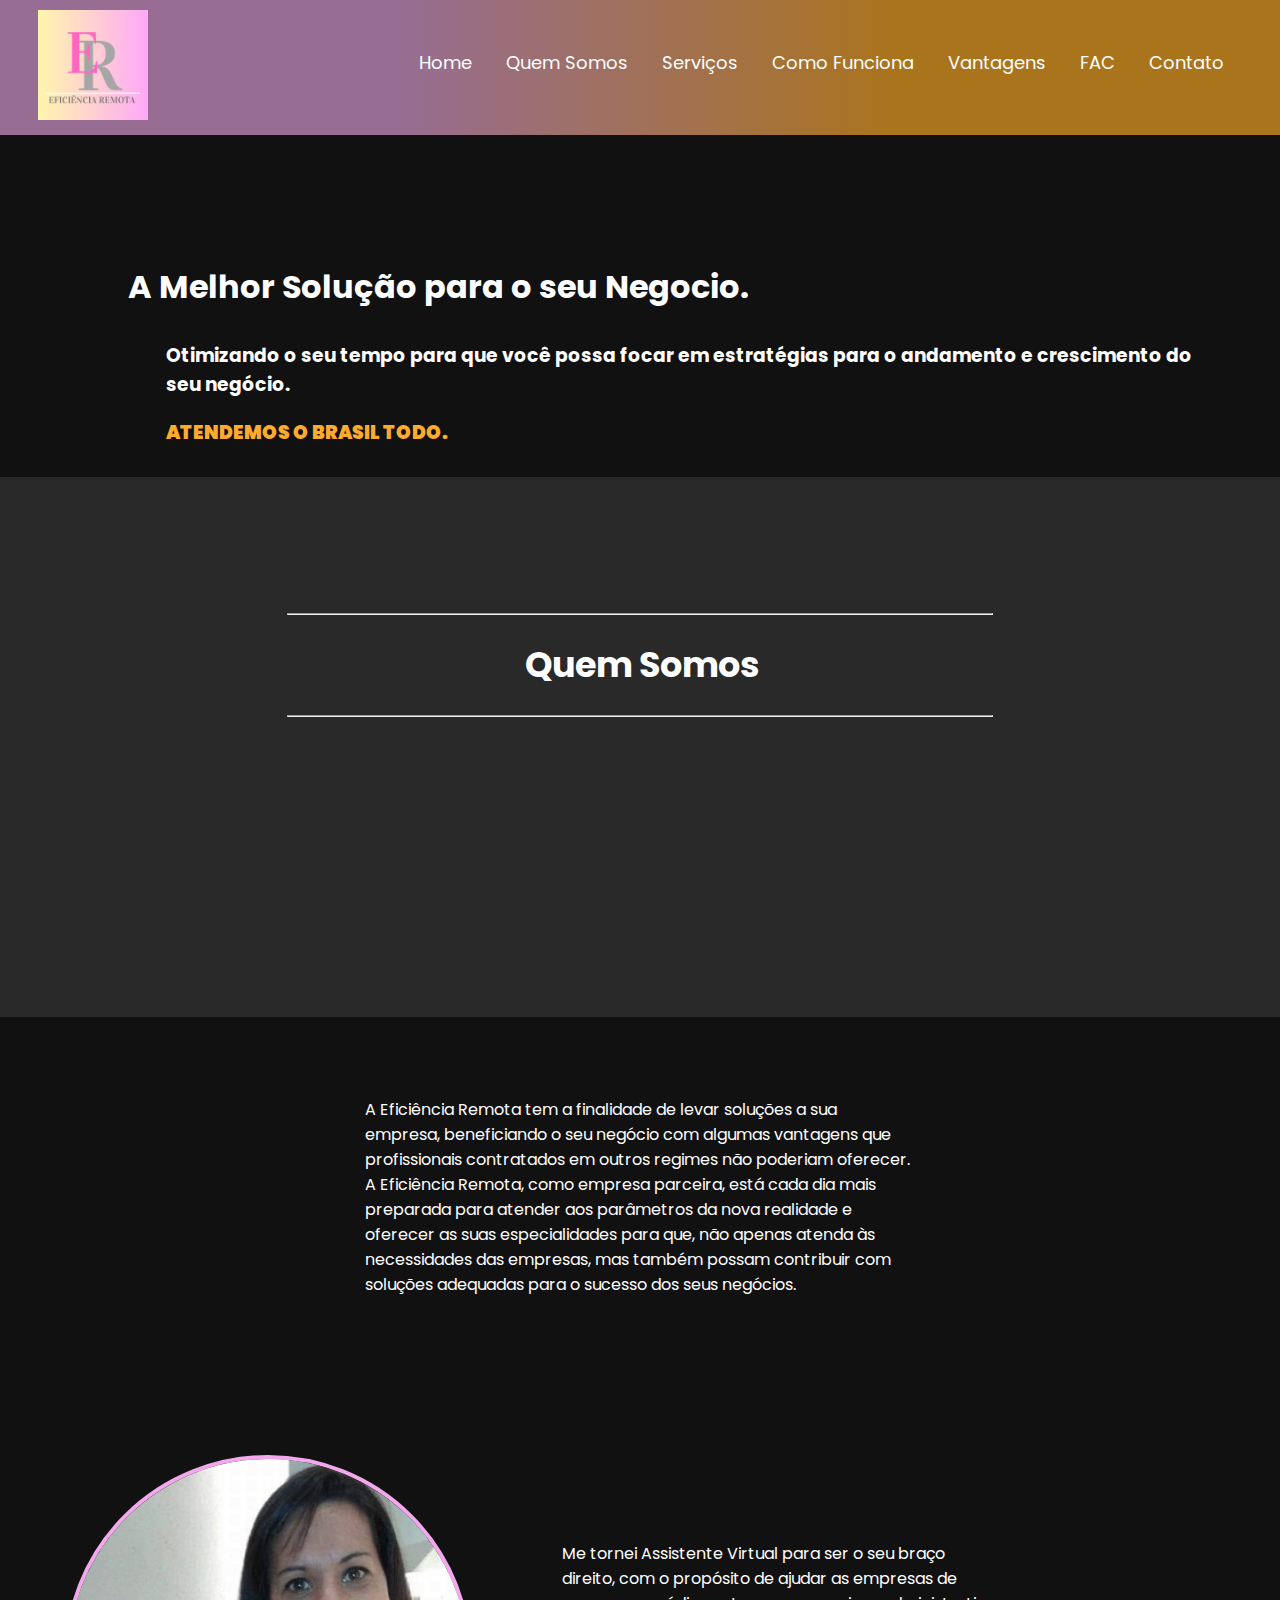
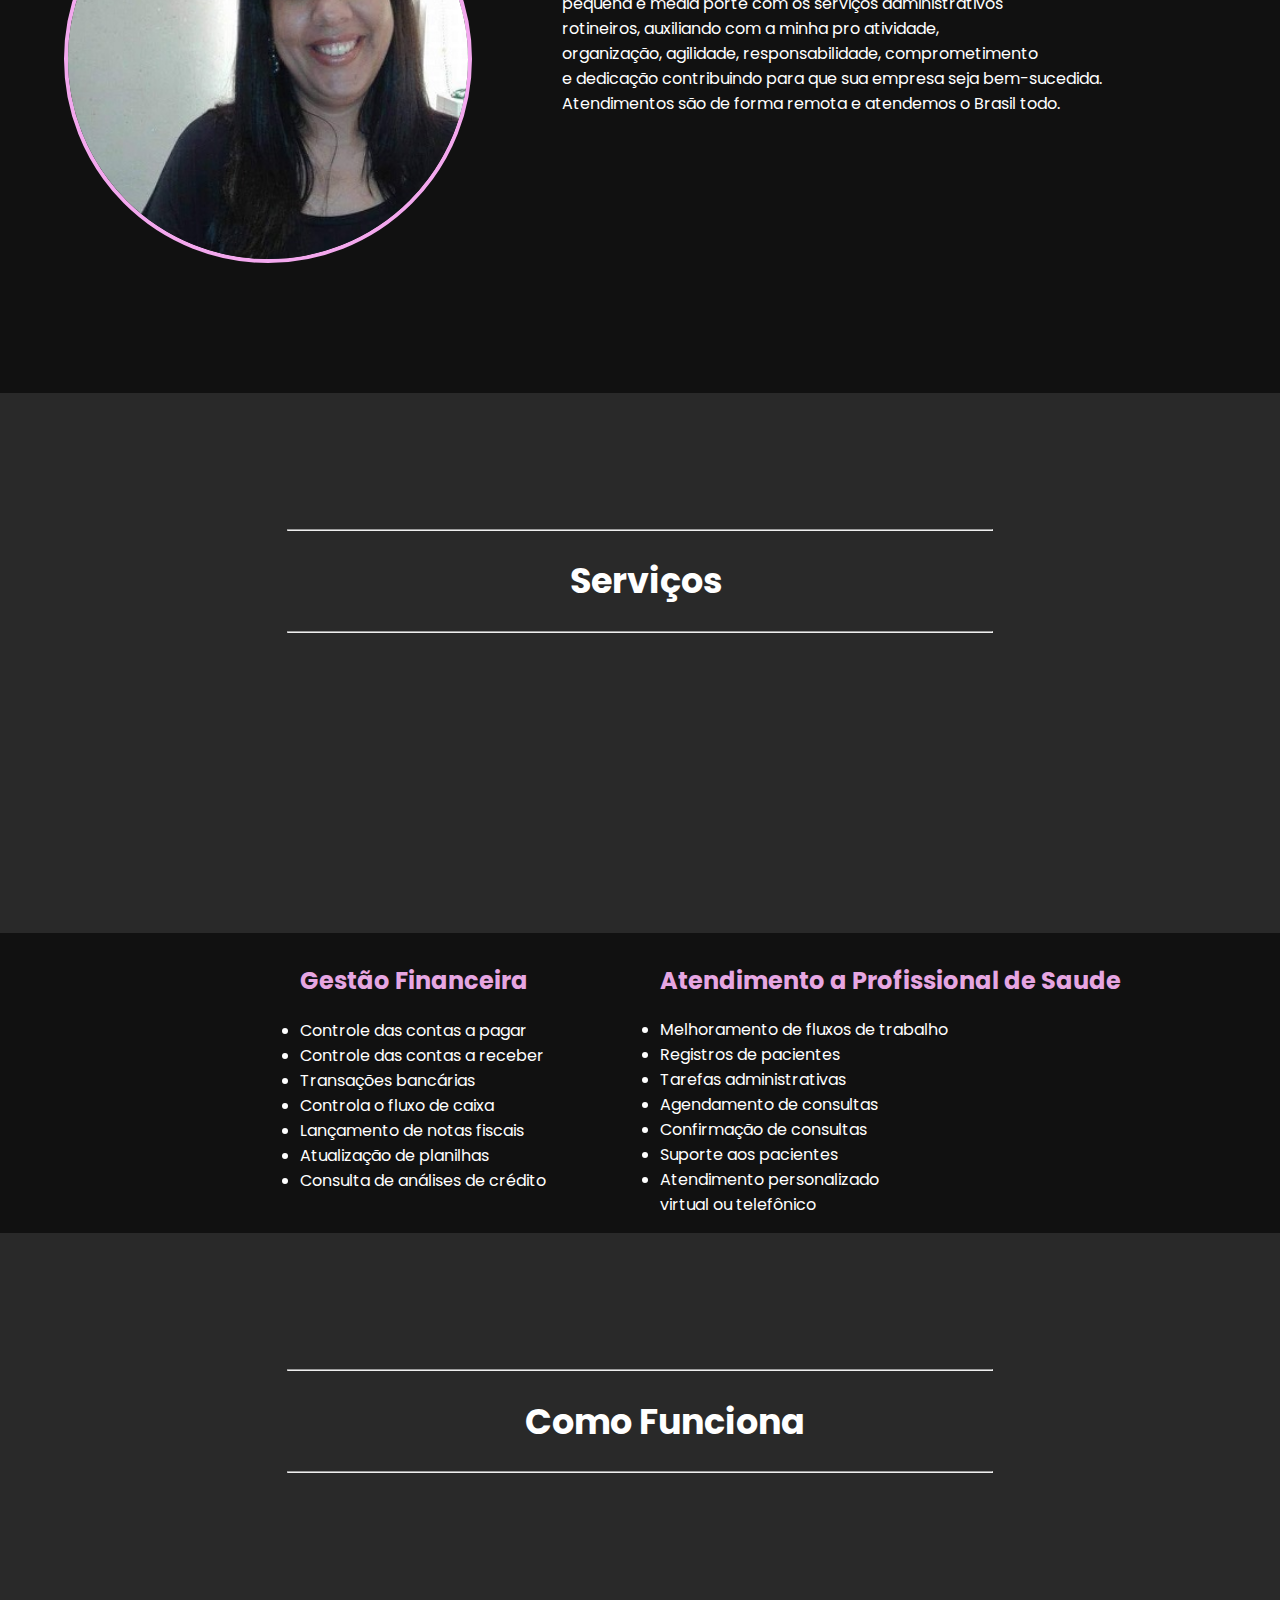
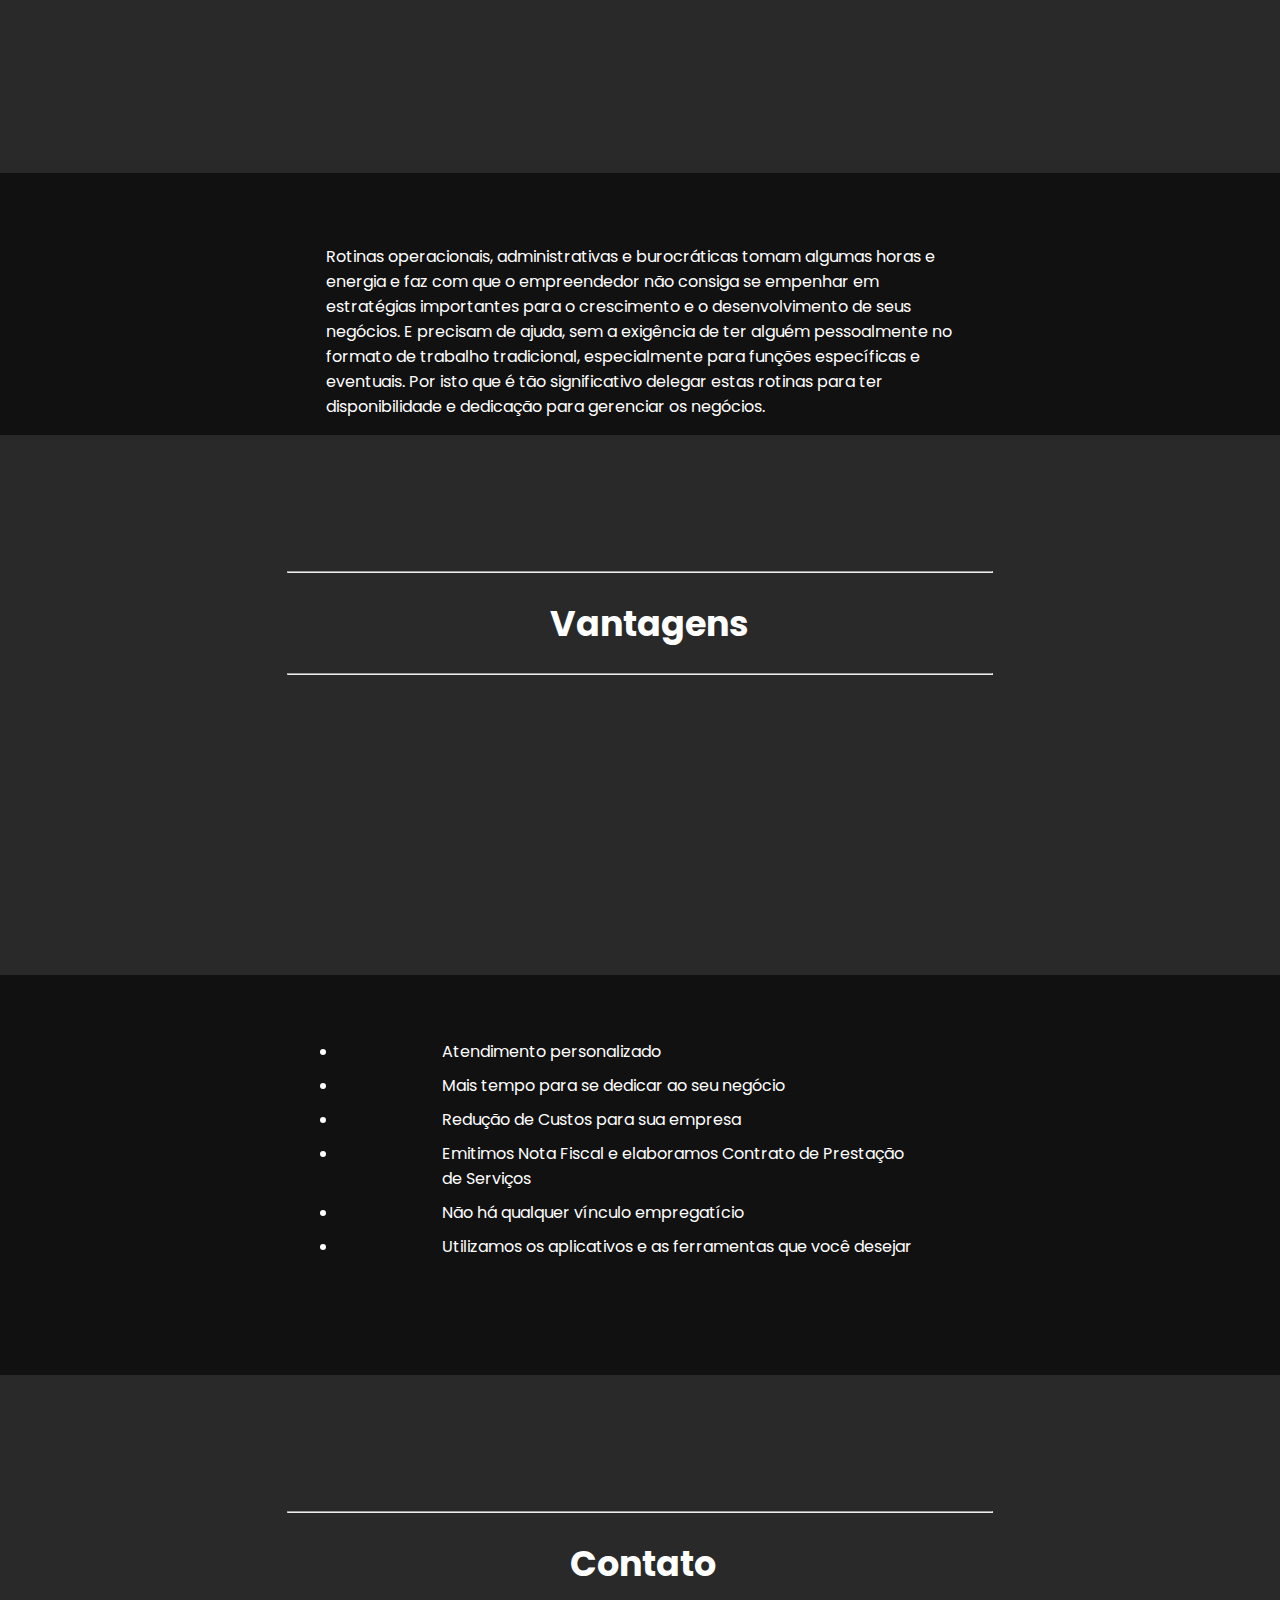
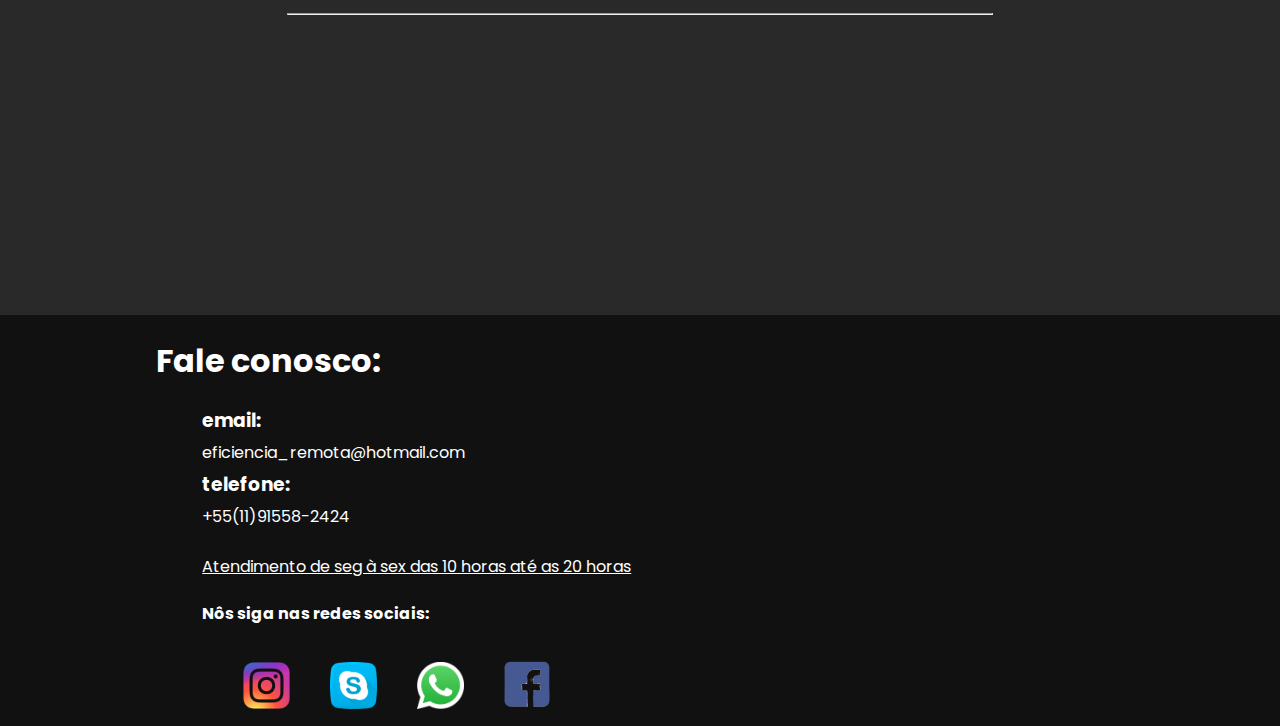
==== redesing_ef/eficiencia_remota/index.html @ 7a39e7d8 "site terminado" ====
<!DOCTYPE html>
<html lang="en">
<head>
    <meta charset="UTF-8">
    <meta http-equiv="X-UA-Compatible" content="IE=edge">
    <meta name="viewport" content="width=device-width, initial-scale=1.0">
    <title>Graziela N. A. Silva - Portfolio Online</title>

    <meta charset="utf-8">
	<link rel="stylesheet" href="css/style.css">

	<link rel="preconnect" href="https://fonts.googleapis.com">
	<link rel="preconnect" href="https://fonts.gstatic.com" crossorigin>
	<link rel="preconnect" href="https://fonts.googleapis.com">
	<link rel="preconnect" href="https://fonts.gstatic.com" crossorigin>
	<link href="https://fonts.googleapis.com/css2?family=Inconsolata:
	wght@200&family=Poppins:wght@200&family=Roboto+Mono:wght@300&fami
	ly=Roboto:wght@100&display=swap" rel="stylesheet">

	<link rel="icon" href="imgs/eficiencia .png">
</head>
<body>
    <main>
        <div id="navigation" class="navbar">
			<img class="logo" src="imgs/eficiencia .png" alt="">

			<ul>
				<li><a href="index.html">Home</a></li>
				<li><a href="#quem_somos">Quem Somos</a></li>
				<li><a href="#servicos">Serviços</a></li>
				<li><a href="#como_funciona">Como Funciona</a></li>
				<li><a href="#vantagens">Vantagens</a></li>
				<li><a href="fac.html">FAC</a></li>
				<li><a href="#contato">Contato</a></li>

				<li id="threeline_menu" class="threeline_menu" onclick="openNav()">&#9776;</li>
			</ul>
		</div>

        <section>
            <div class="container">
                <h1>A Melhor Solução para o seu Negocio.</h1>
                <h3>
                    <p>
                        Otimizando o seu tempo para que você possa focar
                        em estratégias para o andamento e crescimento do <br>
                        seu negócio. <br>
                    </p>
                    <b>ATENDEMOS O BRASIL TODO.</b>
                </h3>
            </div>
        </section>

        <section class="parallax">
            <div class="filtro">
                <div class="text" id="quem_somos">
                    <hr>
                    <h1>Quem Somos</h1>
                    <hr>    
                </div>
            </div>
        </section>

        <section>
            <div class="quem_somos">
				<div class="conteudo_quem_somos">
					<p>
						A Eficiência Remota tem a finalidade de levar soluções a sua empresa, beneficiando o seu negócio
						com
						algumas vantagens que profissionais contratados em outros regimes não poderiam oferecer.
						A Eficiência Remota, como empresa parceira, está cada dia mais preparada
						para atender aos parâmetros da nova realidade e oferecer as suas especialidades
						para que, não apenas atenda às necessidades das empresas, mas também possam contribuir
						com soluções adequadas para o sucesso dos seus negócios.

					</p>
				</div>
			</div>
        </section>
        
            <div class="info_equipe">
                <div class="container_equipe">
                    <img src="imgs/foto_capa.jpg" class="foto_capa" alt="">
                    <p>
                        Me tornei Assistente Virtual para ser o seu braço <br>
                        direito, com o propósito de ajudar as empresas de <br>
                        pequena e média porte com os serviços administrativos <br>
                        rotineiros, auxiliando com a minha pro atividade, <br>
                        organização, agilidade, responsabilidade, comprometimento <br>
                        e dedicação contribuindo para que sua empresa seja bem-sucedida. <br>
                        Atendimentos são de forma remota e atendemos o Brasil todo.
                    </p>
                </div>
            </div>

        <section class="parallax bg">
            <div class="filtro">
                <div class="text2" id="servicos">
                    <hr>
                    <h1>Serviços</h1>
                    <hr>    
                </div>
            </div>
        </section>

        <section>
            <div class="texto_pararelo">
				<div class="texto_direito">
					<div class="conteudo">
						<h2>Gestão Financeira</h2>
						<p>
							<li>Controle das contas a pagar</li>
							<li>Controle das contas a receber</li>
							<li>Transações bancárias</li>
							<li>Controla o fluxo de caixa</li>
							<li>Lançamento de notas fiscais</li>
							<li>Atualização de planilhas</li>
							<li>Consulta de análises de crédito</li>
                        </p>

                        <div class="conteudo_coluna">
							<h2>Atendimento a Profissional de Saude</h2>
							<li>Melhoramento de fluxos de trabalho</li>
							<li>Registros de pacientes</li>
							<li>Tarefas administrativas</li>
							<li>Agendamento de consultas</li>
							<li>Confirmação de consultas</li>
							<li>Suporte aos pacientes</li>
							<li>Atendimento personalizado <br>
								virtual ou telefônico</li>
							</p>
                        </div>
					</div>
				</div>
			</div>
        </section>

        <section class="parallax bg2">
            <div class="filtro">
                <div class="text" id="como_funciona">
                    <hr>
                    <h1>Como Funciona</h1>
                    <hr>    
                </div>
            </div>
        </section>

        <section>
            <div class="texto_esquerdo">
				<div class="conteudo">
					<p>
						Rotinas operacionais, administrativas e burocráticas tomam algumas horas e energia e faz com que
						o
						empreendedor não consiga se empenhar em estratégias importantes para o crescimento e o
						desenvolvimento de seus negócios.
						E precisam de ajuda, sem a exigência de ter alguém pessoalmente no formato de trabalho
						tradicional,
						especialmente para funções específicas e eventuais. Por isto que é tão significativo delegar
						estas
						rotinas para ter disponibilidade e dedicação para gerenciar os negócios.
					</p>
				</div>
			</div>
        </section>

        <section class="parallax bg3">
            <div class="filtro">
                <div class="text3" id="vantagens">
                    <hr>
                    <h1>Vantagens</h1>
                    <hr>    
                </div>
            </div>
        </section>

        <section>
            <div class="quem_somos">
				<div class="conteudo_quem_somos">
					<li>Atendimento personalizado</li>
					<li>Mais tempo para se dedicar ao seu negócio</li>
					<li>Redução de Custos para sua empresa</li>
					<li>Emitimos Nota Fiscal e elaboramos Contrato de Prestação de Serviços</li>
					<li>Não há qualquer vínculo empregatício</li>
					<li>Utilizamos os aplicativos e as ferramentas que você desejar</li>
				</div>
			</div>
        </section>


        <section class="parallax bg4">
            <div class="filtro">
                <div class="text2"  id="contato">
                    <hr>
                    <h1>Contato</h1>
                    <hr>    
                </div>
            </div>
        </section>

        <section>
            <footer>
				<div class="contato">
					<h1>Fale conosco:</h1>

					<div class="footer_conteudo">
						<h3>email:</h3>
						<span>eficiencia_remota@hotmail.com</span>
						<h3>telefone:</h3>
						<span>+55(11)91558-2424</span>

						<br><br>

						<u>Atendimento de seg à sex das 10 horas até as 20 horas</u>

						<h4>Nôs siga nas redes sociais:</h4>

						<div class="social_icon">
							<a href="http://www.instagram.com/eficienciaremota" target="_blank"><img
									src="imgs/instagram_logo.png" alt=""></a>

							<a href="https://join.skype.com/invite/bCbrTYsqFaGQ" target="_blank"><img
									src="imgs/skype_logo.png" alt=""></a>

							<a href="https://wa.me/5511915582424?text=Ol%C3%A1,%20tenho%20interesse%20nos%20seus%20servi%C3%A7os%20de%20Assistente%20Virutal"
								target="_blank"><img src="imgs/whatsapp_logo.png" alt=""></a>

							<a href="https://www.facebook.com/people/eficienciaremota/100091545667959/" 
							target="_blank"><img src="imgs/fb_logo.png" alt="" class="fb_logo"></a>
						</div>
					</div>
				</div>
			</footer>
        </section>
    </main>
    <button onclick="topFunction()" id="myBtn" title="voltar ao topo"><a href="#inicio"></a>⇧</button>
</body>
<script type="text/javascript" src="script.js"></script>
</html>
---- redesing_ef/eficiencia_remota/css/style.css ----
body {
    margin: 0;
    font-family: "Euclid Circular A", "Poppins";
    background-color: #111111;
}

main {
    height: 100vh;
    perspective: 2px;
}

.no-parallax {
    background: #111111;
    color: #f9f9f9;
    width: 100%;
    transform-style: preserve-3d;
    position: relative;
    max-height: 100%;
    display: grid;
    place-items: center;
}

.parallax {

    /* The image used */
    background-image: url("https://images.homify.com/c_fill,f_auto,h_500,q_auto,w_1280/v1437566097/p/photo/image/761530/IMG_5592.jpg");

    /* Full height */
    height: 60%;

    /* Create the parallax scrolling effect */
    background-attachment: fixed;
    background-position: center;
    background-repeat: no-repeat;
    background-size: cover;
}

.bg{
    background-image: url("https://investidorsardinha.r7.com/wp-content/uploads/2021/11/servicos-financeiros-o-que-sao-e-tipos-de-produtos-utilizados-6.jpg");
}

.bg2{
    background-image: url("https://tangerino.com.br/blog/wp-content/uploads/2021/01/aumento-da-produtividade-1.jpg");
}

.bg3{
    background-image: url("https://s2.glbimg.com/kS6blsmyx7xRBf3_QSBT3-wsvtg=/smart/e.glbimg.com/og/ed/f/original/2020/11/18/notebooks-para-trabalhar-e-estudar.jpg");
}

.bg4{
    background-image: url("https://www.lopes.com.br/blog/wp-content/uploads/2020/02/shutterstock_709983058-1000x600.jpg");
}

.filtro {
    width: 100%;
    height: 100%;
    background-color: #333333b4;
}

.text,
.text2,
.text3 {
    padding-top: 10%;
}

.text h1,
.text2 h1,
.text3 h1 {
    color: white;
    font-size: 35px;
}

.text h1 {
    padding-left: 41%;
}

.text2 h1 {
    padding-left: 44.5%;
}

.text3 h1 {
    padding-left: 43%;
}

.text hr,
.text2 hr,
.text3 hr {
    width: 55%;
}

.navbar {
    background: rgb(230, 166, 226);
    background: linear-gradient(90deg, rgb(151, 109, 148) 31%, rgb(170, 116, 28) 70%);
    color: white;
    width: 100%;
    height: 135px;
    display: flex;
}

.logo {
    height: 110px;
    padding-top: 10px;
    padding-right: 20%;
    padding-left: 3%;
    padding-bottom: 5px;
}

.navbar a {
    text-decoration: none;
    font-size: 18px;
    color: #fff;
}

.navbar a:hover {
    color: #464545;
    transition: 0.3s;
}

.navbar ul {
    margin-top: 0px;
    list-style: none;
    padding-left: 0px;
    text-align: right;
    height: 60px;
    font-size: 16px;
}

.navbar li {
    display: inline-block;
    padding-top: 4%;
    padding-left: 15px;
    padding-right: 15px;
    line-height: 60px;
    cursor: pointer;
}

.navbar li.threeline_menu {
    display: none;
    cursor: pointer;
}

.navbar li.threeline_menu:hover {
    color: #EFB0A1;
}

.info_inicial {
    width: 100%;
    height: 510px;
    background-color: #fff;
    background-image: url("https://www.lopes.com.br/blog/wp-content/uploads/2020/02/shutterstock_709983058-1000x600.jpg");
    background-repeat: no-repeat;
    background-size: 100%;
    margin-top: -20px;

    animation-name: container;
    animation-duration: 3s;
}

.container {
    max-width: 100%;
    height: 76.5%;
    padding-top: 10%;
    background-color: #111111;
    color: white;
    padding-bottom: 30px;
}

.container h1 {
    margin: 0;
    padding: 0;
    margin-left: 10%;
}

.container h3 {
    margin: 0;
    padding: 0;
    margin-top: 30px;
    margin-left: 13%;
}

.container b {
    color: rgb(253, 171, 47);
    line-height: 10px;
    margin-top: 10px;
}

.quem_somos {
    width: 100%;
    height: 400px;
    display: inline-block;
    align-items: center;
    justify-content: center;
    background-color: #111111;
    color: white;

    animation-name: quem_somos;
    animation-duration: 3s;
}

.quem_somos li {
    padding-left: 19%;
}

.quem_somos h1 {
    margin: 0;
    padding: 0;
    padding-left: 36%;
    padding-top: 70px;
    color: rgb(226, 84, 217);
}

.quem_somos h3 {
    margin: 0;
    padding: 0;
    padding-left: 26%;
    padding-top: 5px;
}

.quem_somos hr {
    border: 2px solid rgb(253, 171, 47);
    background-color: rgb(253, 171, 47);
    width: 60%;
    height: 3px;

}

.conteudo_quem_somos {
    max-width: 550px;
    margin: 0 auto;
    padding-top: 5%;
}

.conteudo_quem_somos li {
    margin-bottom: 9px;
    margin-left: -5%;
}

.info_equipe {
    width: 100%;
    height: 576px;
    background-size: 100%;
    background-color: #111111;
    color: white;

    animation-name: equipe;
    animation-duration: 3s;
}

.foto_capa {
    width: 400px;
    height: 400px;
    border: 4px solid rgb(243, 168, 238);
    border-radius: 400px;
    margin-left: 5%;
    margin-right: 7%;
}

.info_equipe .container_equipe {
    height: 450px;
    display: flex;
}

.info_equipe .container_equipe p {
    padding-top: 70px;
}

.container_equipe {
    max-width: 100%;
    height: 76.5%;
    padding-top: 3%;
}


.texto_pararelo {
    width: 100%;
    height: 600px;
    display: inline;
    background-size: 45%;
    margin-top: 10px;
    background-color: #111111;
    color: white;
}

.texto_direito {
    width: 100%;
    height: 100%;
    background-color: #111111;
    color: white;
}

.texto_esquerdo {
    max-width: 100%;
    height: 100%;
    display: flex;
    margin-top: 30px;
    line-height: 25px;
    background-color: #111111;
    color: white;
}

.conteudo {
    margin-top: 30px;
    padding-left: 300px;
}

.conteudo h1 {
    color: rgb(253, 171, 47);
}

.conteudo h2 {
    color: rgb(230, 166, 226);
}

.conteudo_coluna {
    display: block;
    margin-left: 360px;
    margin-top: -250px;
}

.texto_esquerdo .conteudo {
    margin-left: 2%;
    margin-top: 25px;
    max-width: 50%;
}

.texto_esquerdo .conteudo h1 {
    margin: 0;
    padding: 0;
    padding-left: 35%;
    color: rgb(226, 84, 217);
}

.texto_esquerdo .conteudo hr {
    border: 2px solid rgb(253, 171, 47);
    background-color: rgb(253, 171, 47);
    width: 80%;
    height: 3px;
}

.fac {
    width: 100%;
    height: 100%;
    background-color: black;
    color: white;
    background-repeat: no-repeat;
    background-size: 100%;
    margin-top: -21px;
}

.fac h1 {
    padding-top: 30px;
    padding-left: 50px;
    color: rgb(253, 171, 47);
}

.box_perguntas {
    padding-left: 15%;
    padding-bottom: 15px;
    display: flex;
}

.box_perguntas h3 {
    color: rgb(218, 106, 210);
    margin-left: 25px;
}

.box_perguntas hr {
    border: 2px solid rgb(253, 171, 47);
    background-color: rgb(253, 171, 47);
    width: 95%;
    height: 1px;
}

.teste {
    height: 20px;
}

.fac_items {
    background-color: #eeeeee;
    width: 80%;
    height: 80%;
    margin: 0 auto;
    border: 1px solid black;
    border-radius: 8px;
}

.perguntas {
    max-width: 70%;
    max-height: 1750px;
    border: 1px solid black;
    border-radius: 5px;
    padding-left: 15px;
    padding-right: 15px;
    margin-left: 15px;
}

.caminho {
    font-size: 20px;
}

.caminho ul {
    list-style: none;
    padding-left: 0;
    text-decoration: none;
}

.caminho li {
    display: inline-block;
    color: rgb(243, 168, 238);
}

.caminho a {
    color: rgb(243, 168, 238);
}

footer {
    width: 90%;
    height: 400px;
    padding-left: 5%;
    display: flex;
}

.footer_conteudo {
    padding-left: 12%;
}

.social_icon {
    width: 400px;
    height: 48px;
    display: flex;
    padding-top: 15px;
    justify-content: space-evenly;
}

.social_icon img {
    width: 47px;
    height: 47px;
}

.social_icon .fb_logo {
    width: 70px;
    height: 70px;
    margin-top: -13px;
    margin-left: -13px;
}

.contato {
    width: 100%;
    background-color: #111111;
    color: white;
}

.contato h1 {
    margin-left: 8%;
}

.contato h3 {
    margin: 0;
    margin-bottom: 5px;
    margin-top: 5px;
}

.contato span {
    margin-top: 5px;
    margin-bottom: 5px;
}

.back_link {
    color: rgb(226, 84, 217);
    margin-left: 80%;
}

#myBtn {
    display: none;
    position: fixed;
    bottom: 20px;
    right: 30px;
    z-index: 99;
    border: none;
    outline: none;
    background-color: rgb(95, 50, 92);
    color: white;
    cursor: pointer;
    padding: 15px;
    border-radius: 50px;
    font-size: 18px;
    transition: 0.8s;
}

.main p {
    font-weight: 35px;
}

#myBtn:hover {
    background-color: rgb(194, 131, 36);
}

@media (max-width: 750px) {

    .navbar {
        width: 100%;
        height: 170px;
    }

    .navbar a {
        padding-left: 2px;
        font-size: 20px;
    }

    .navbar li {
        display: none;
        margin-bottom: 20px;
    }

    .navbar ul {
        padding-top: 30px;
    }

    .navbar li.threeline_menu {
        display: inline-block;
        font-size: 60px;
        padding-top: 10px;
        padding-bottom: 10px;
    }

    .logo {
        height: 120px;
        padding-top: 9px;
        padding-left: 3%;
        padding-bottom: 5px;
    }

    .text h1 {
        padding-left: 19%;
    }

    .text2 h1 {
        padding-left: 32%;
    }

    .text3 h1 {
        padding-left: 26%;
    }

    .text hr,
    .text2 hr,
    .text3 hr {
        width: 95%;
    }

    .info_inicial {
        width: 100%;
        height: 410px;
        font-size: 15px;
        background-image: none;
    }

    .info_inicial .container h1 {
        margin-left: 3%;
    }

    .info_inicial .container h3 {
        margin-left: 4%;
    }

    .quem_somos {
        width: 100%;
        max-height: 100%;
        font-size: 15px;
    }

    .quem_somos h1 {
        padding-left: 34%;
    }

    .quem_somos p {
        padding-left: 16px;
    }

    .conteudo_quem_somos{
        padding-top: 13%;
    }

    .info_equipe {
        width: 100%;
        height: 700px;
        background-image: none;
    }


    .info_equipe .container_equipe {
        height: 100%;
        display: flex;
        flex-direction: column;
        font-size: 15px;
        padding: 0;
        padding-top: 30px;
    }

    .info_equipe .container_equipe p {
        padding-left: 15px;
    }

    .foto_capa {
        width: 250px;
        height: 250px;
        border: 4px solid rgb(243, 168, 238);
        border-radius: 400px;
        margin: 0 auto;
    }

    .info_equipe .container p {
        padding-left: 20%;
        padding-right: 10%;
        padding-top: -4%;
        margin-bottom: 20px;
    }

    .texto_pararelo {
        max-height: 100%;
        background-image: none;
    }

    .conteudo {
        margin-top: 30px;
        padding-left: 50px;
    }

    .conteudo_coluna {
        margin-left: 0px;
        margin-top: 0px;
    }

    .texto_direito .conteudo {
        margin-left: 10px;
    }

    .texto_direito .conteudo h1 {
        font-size: 30px;
    }

    .texto_direito .conteudo h2 {
        font-size: 27px;
    }

    .texto_direito li {
        padding-bottom: 15px;
    }


    .texto_direito {
        font-size: 15px;
    }

    .conteudo_linetwo {
        margin-left: 10px;
    }

    .texto_esquerdo {
        margin-top: 0px;
        font-size: 15px;
    }

    .texto_esquerdo .conteudo {
        padding-left: 30px;
        max-width: 600px;
    }

    .texto_esquerdo .conteudo h1 {
        padding-left: 26%;
        font-size: 22px;
    }

    .texto_esquerdo .conteudo hr {
        width: 90%;
        padding-left: 35%;
    }

    .texto_esquerdo h1 {
        line-height: 45px;
    }


    .texto_esquerdo p {
        line-height: 45px;
    }

    .texto_pararelo2 {
        width: 90%;
        height: 500px;
        display: flex;
        flex-direction: column;
        background-image: none;
        margin-left: 100px;
        margin-right: 0;
        font-size: 15px;
    }

    .footer_conteudo {
        padding-left: 3%;
    }

    .contato {
        font-size: 20px;
        word-break: break-all;
    }

    .contato h1 {
        font-size: 25px;
    }

    .social_icon img {
        width: 47px;
        height: 47px;
        padding-left: 10px;
    }

    .social_icon {
        padding-left: 9px;
        margin-bottom: 30px;
    }

    .menujs {
        height: auto;
    }

    .menujs ul {
        height: auto;
        text-align: center;
        padding-right: 15%;
        padding-left: 15%;
        font-size: 60px;
        padding: 10px 20px 10px 20px;
    }

    .menujs li {
        display: block;
        border: solid grey 1px;
        padding: 0;
        width: 100%;
    }

    .social_icon {
        width: 80%;
    }

    .back_link {
        margin-top: 50px;
        font-size: 30px;
        text-decoration: none;
        margin-left: 70%;
    }

    .caminho {
        font-size: 30px;
    }

    .caminho ul {
        list-style: none;
        padding-left: 0;
        text-decoration: none;
    }

    .caminho li {
        display: inline-block;
        color: rgb(243, 168, 238);
    }

    .caminho a {
        color: rgb(243, 168, 238);
    }

    .box_perguntas {
        font-size: 20px;
    }

    .no-parallax {
        max-height: 100%;
        width: 100%;
    }

    #myBnt {
        height: 40px;
        width: 40px;
        bottom: 70px;
    }

}

/* 
@keyframes container {
    0% {
        opacity: 0;
        transform: translate(-20px, 0px);
    }

    100% {
        opacity: 1;
        transform: translate(0px, 0px);
    }
}

@keyframes quem_somos {
    0% {
        opacity: 0;
        transform: translate(0px, 20px);
    }

    100% {
        opacity: 1;
        transform: translate(0px, 0px);
    }
}


@keyframes equipe {
    0% {
        opacity: 0;
        transform: translate(0px, 20px);
    }

    100% {
        opacity: 1;
        transform: translate(0px, 0px);
    }
} */
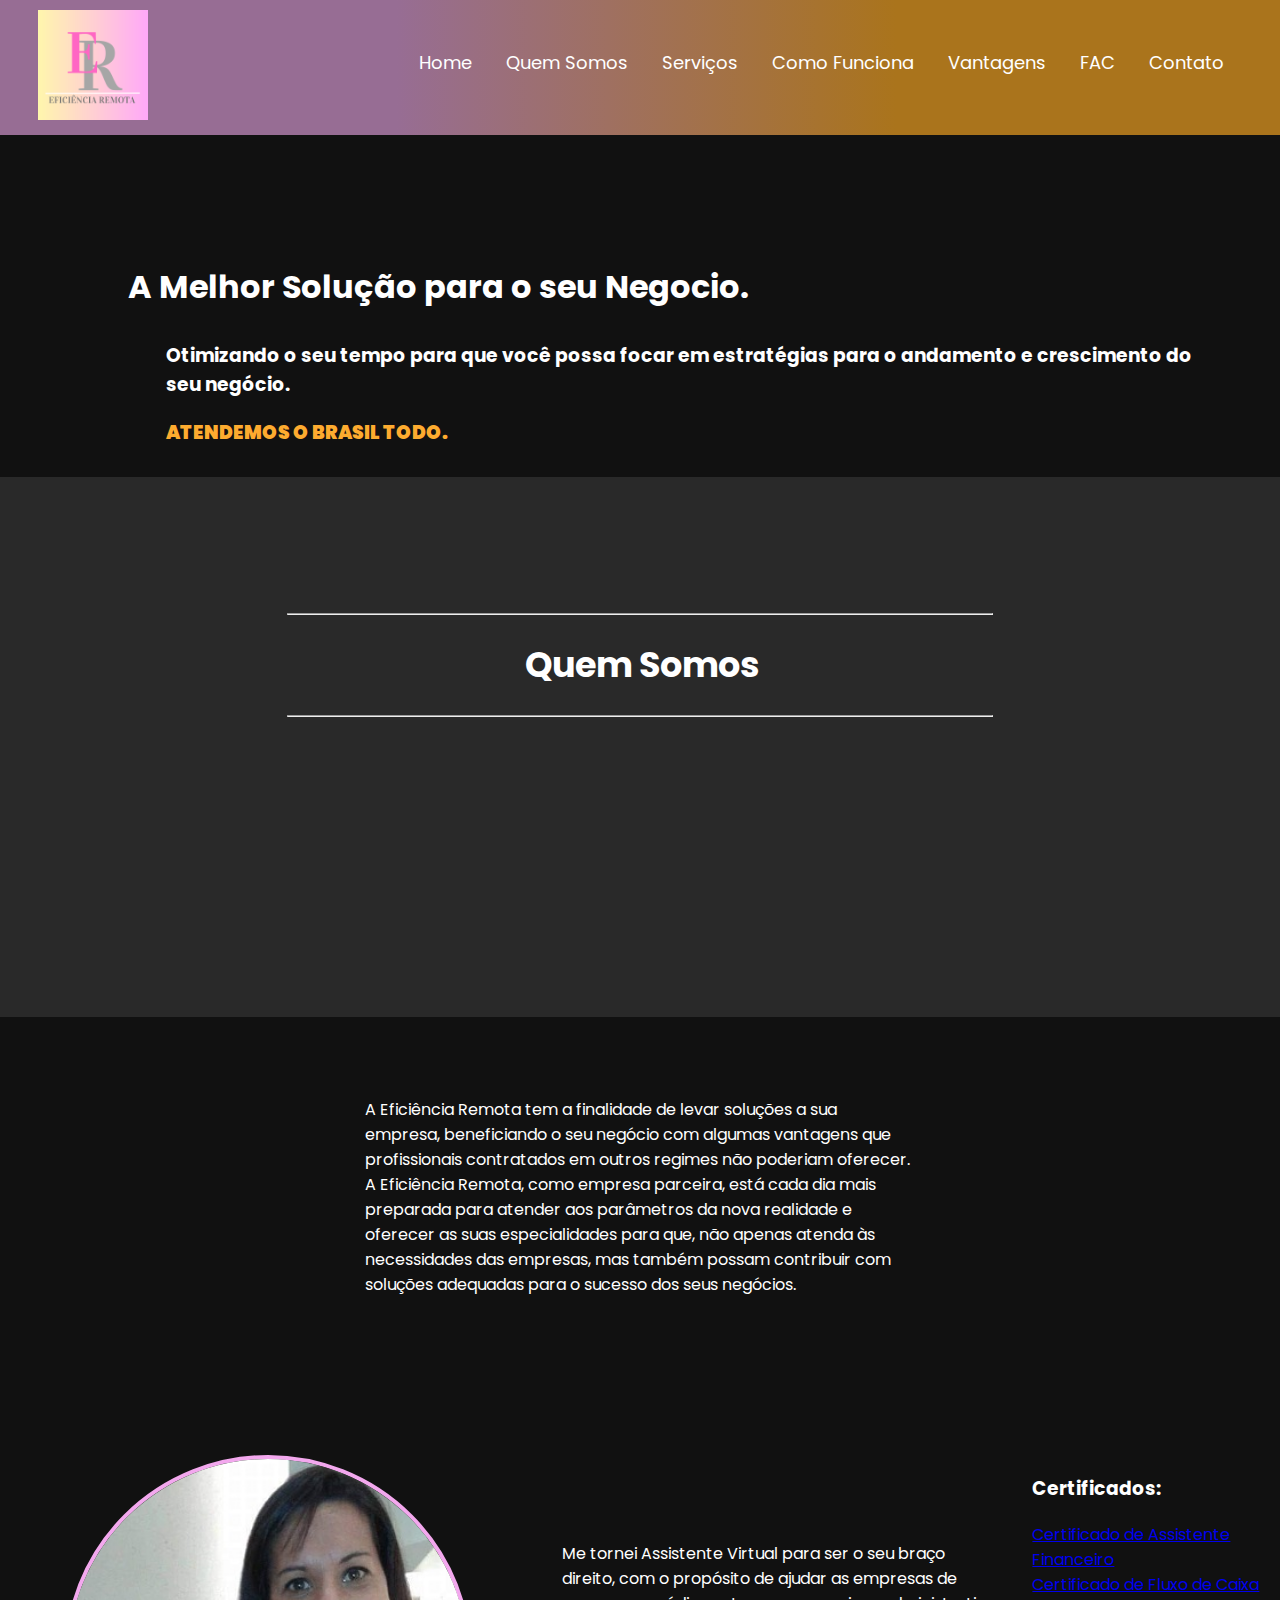
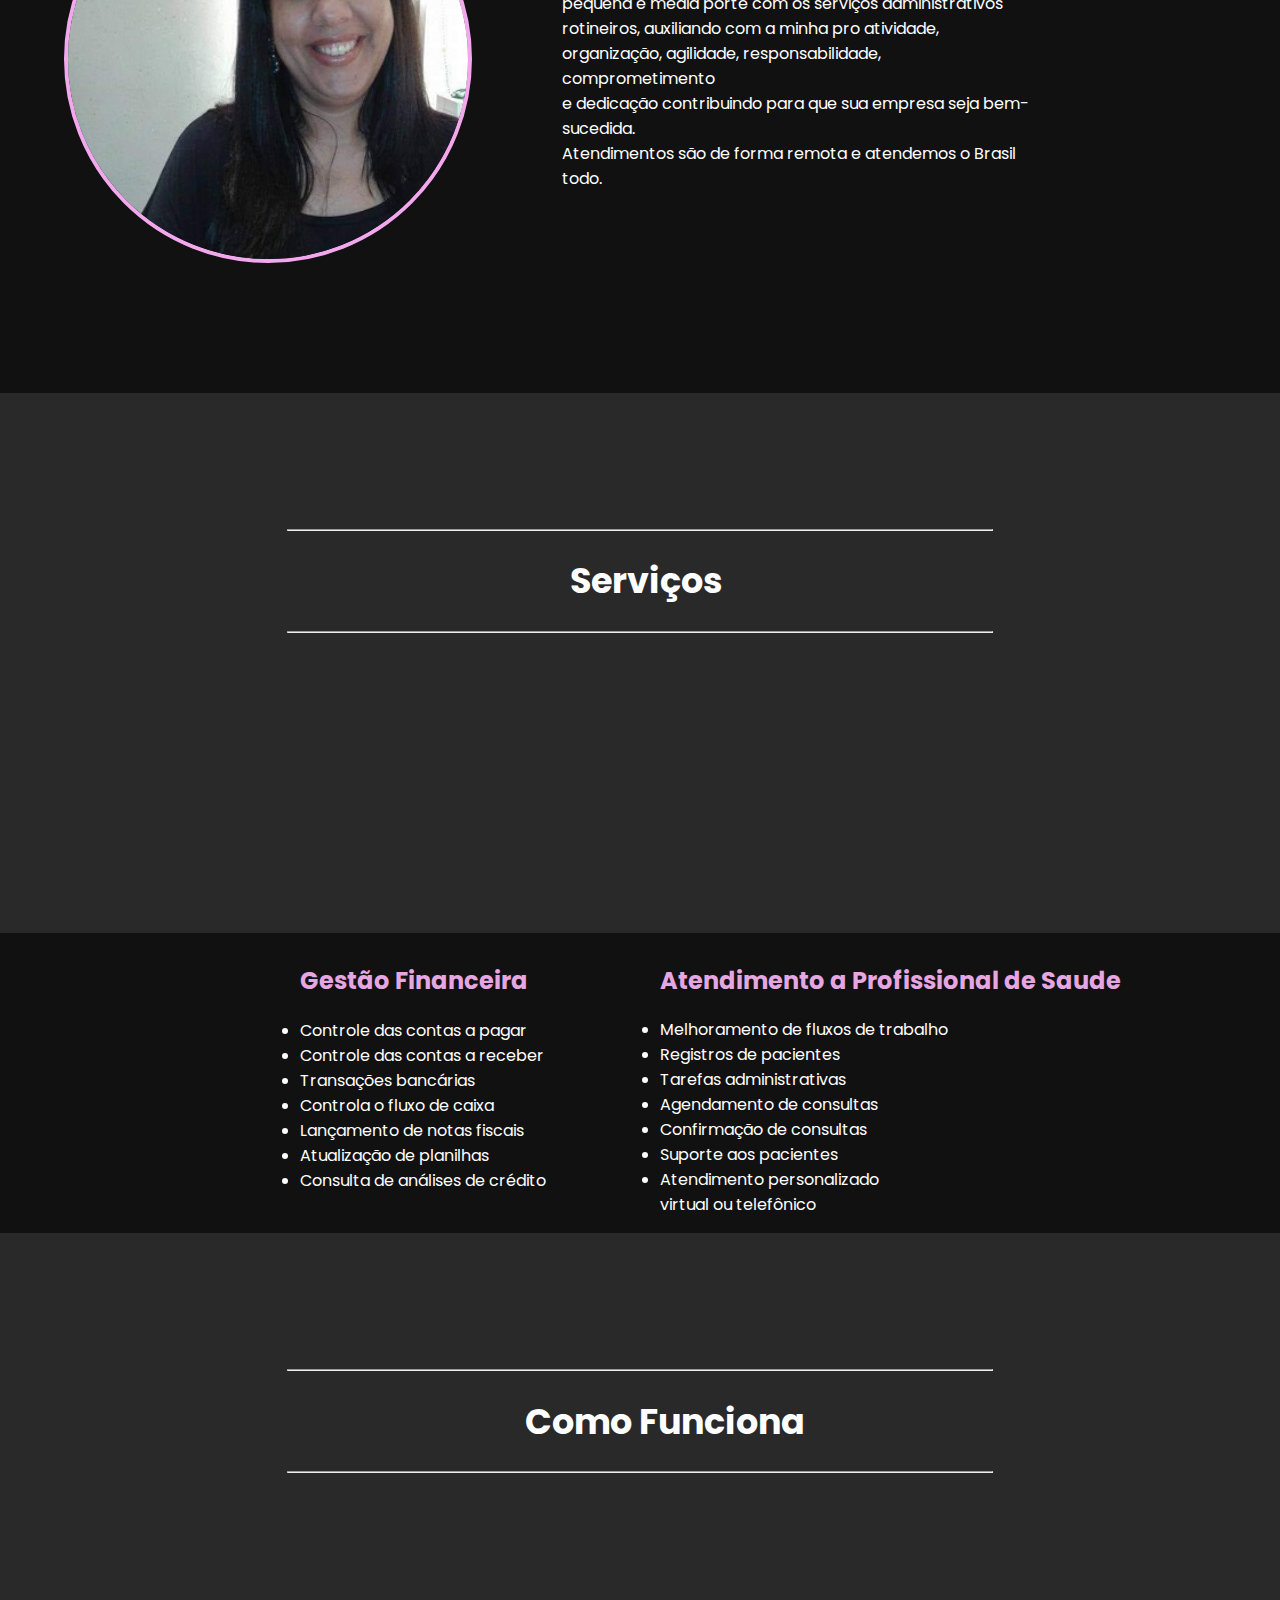
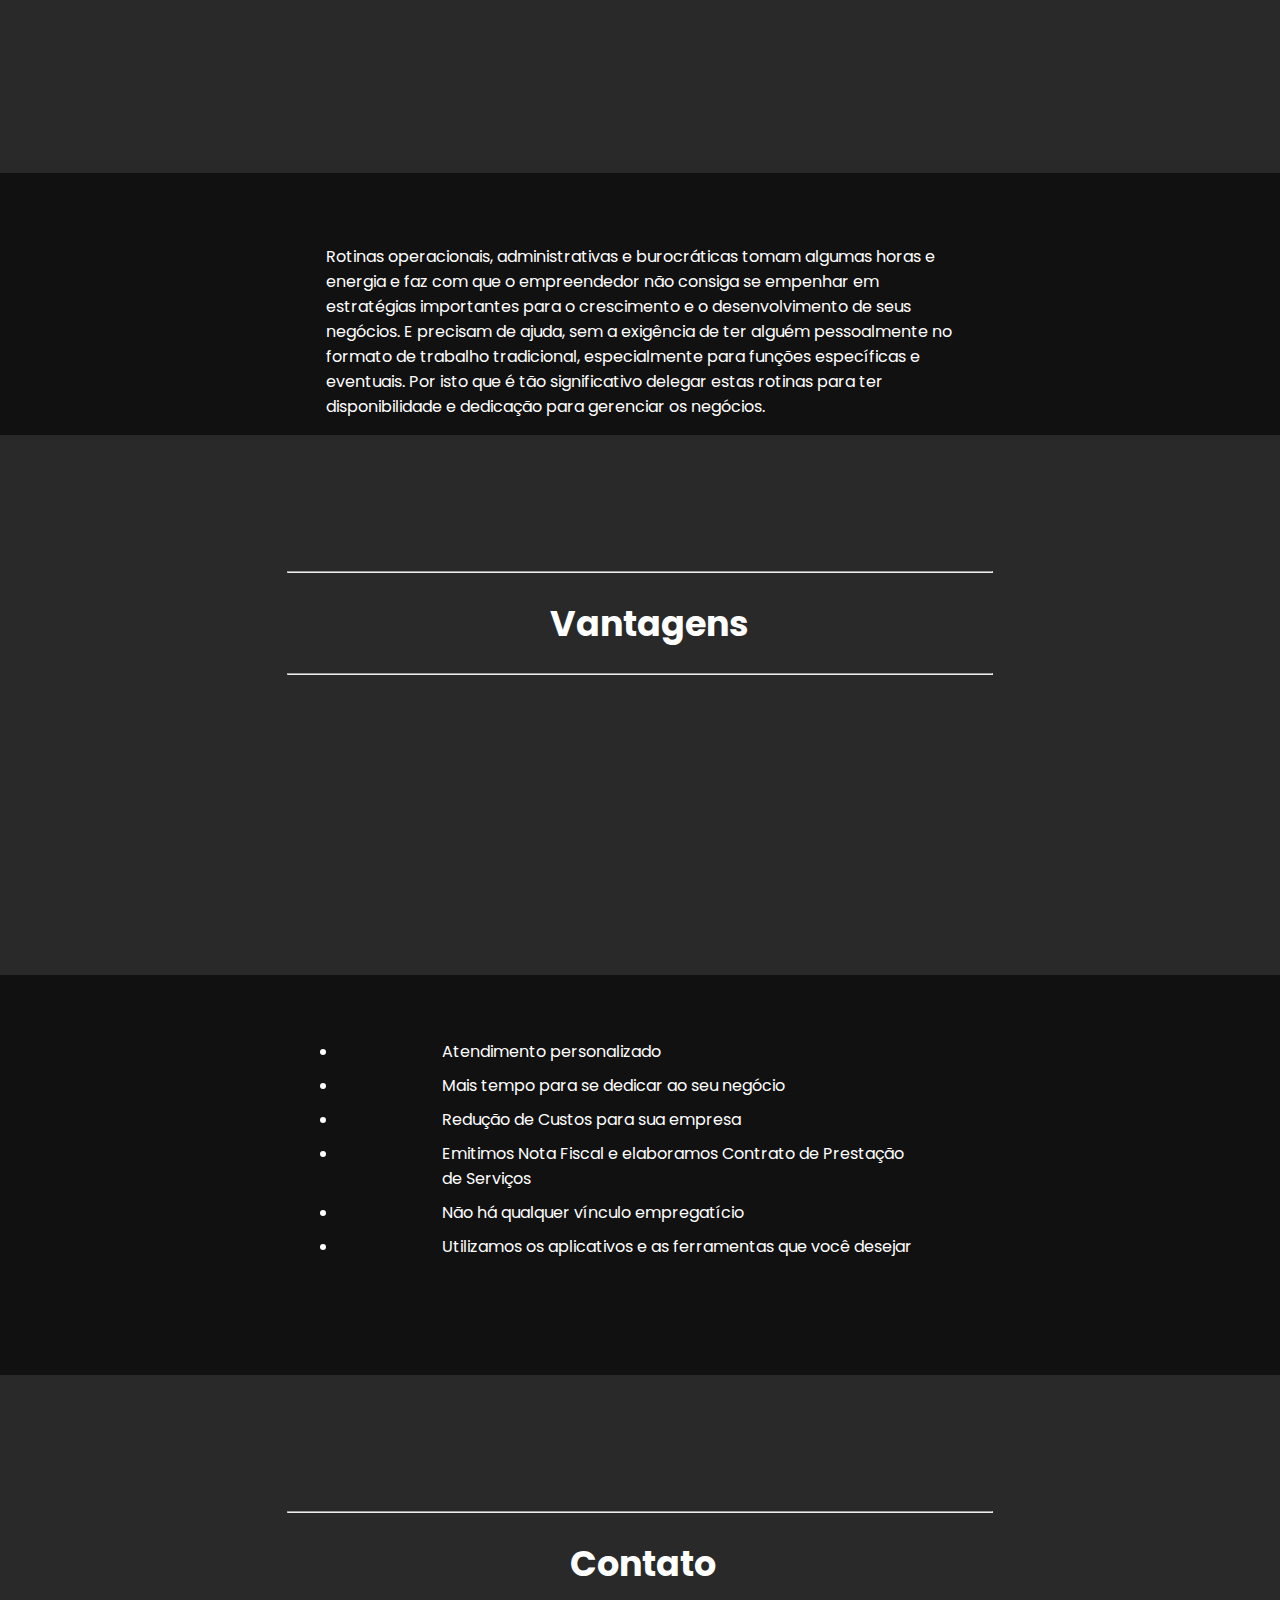
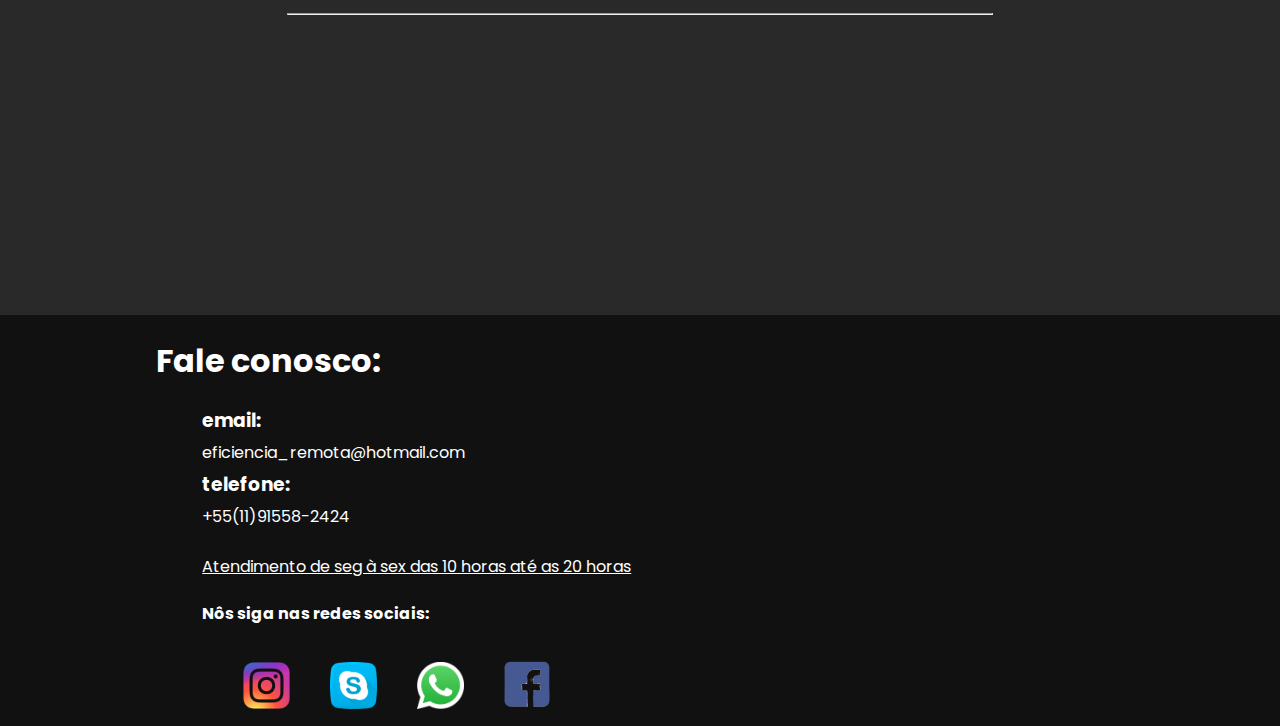
==== commit 57d5c1b5: "atualização dos certificados" ====
--- a/redesing_ef/eficiencia_remota/index.html
+++ b/redesing_ef/eficiencia_remota/index.html
@@ -4,7 +4,7 @@
     <meta charset="UTF-8">
     <meta http-equiv="X-UA-Compatible" content="IE=edge">
     <meta name="viewport" content="width=device-width, initial-scale=1.0">
-    <title>Graziela N. A. Silva - Portfolio Online</title>
+    <title>Eficiência Remota</title>
 
     <meta charset="utf-8">
 	<link rel="stylesheet" href="css/style.css">
@@ -90,7 +90,13 @@
                         e dedicação contribuindo para que sua empresa seja bem-sucedida. <br>
                         Atendimentos são de forma remota e atendemos o Brasil todo.
                     </p>
-                </div>
+					<div class="certificados">
+						<h3>Certificados:</h3>
+						<a href="certificados/assistente.pdf" download="assistente.pdf" target="_blank">Certificado de Assistente Financeiro</a> <br>
+						<a href="certificados/fluxo_de_caixa.pdf" download="fluxo_de_caixa.pdf" target="_blank">Certificado de Fluxo de Caixa</a>
+					</div>
+                </div>
+
             </div>
 
         <section class="parallax bg">
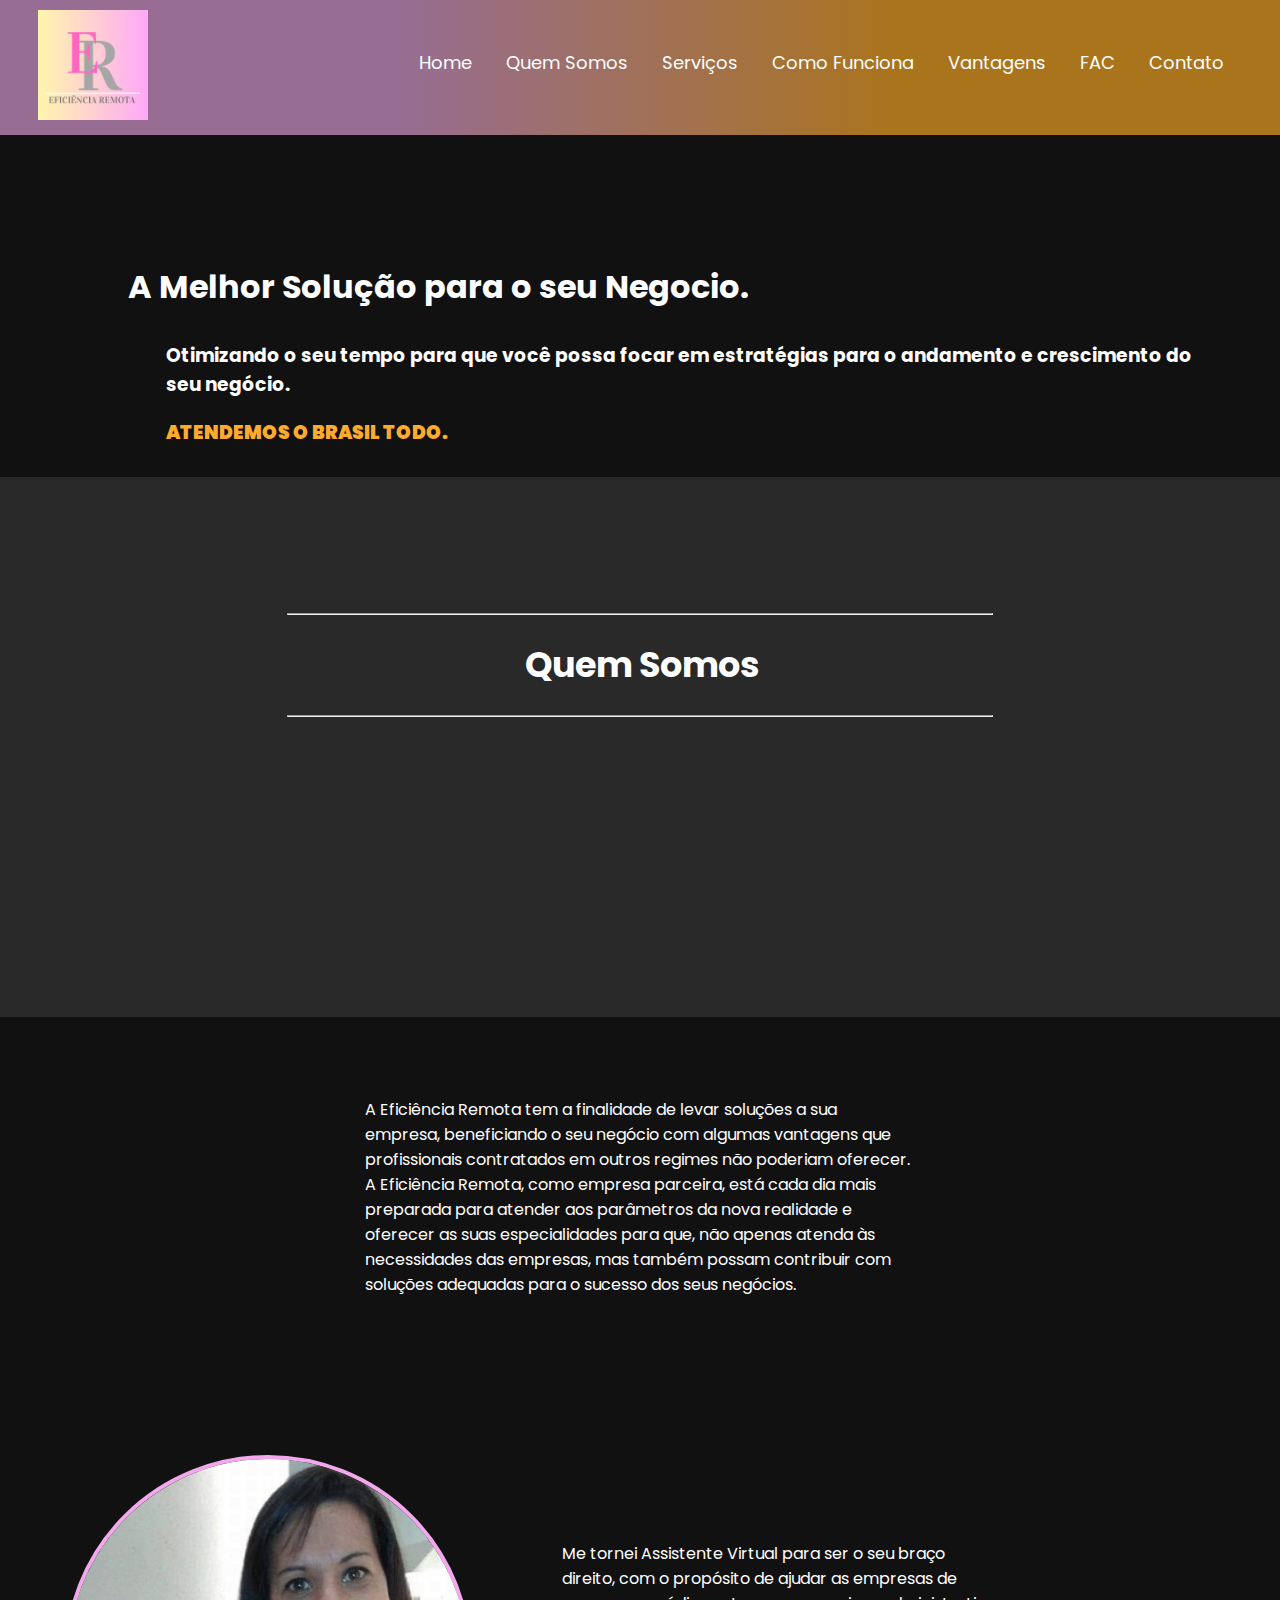
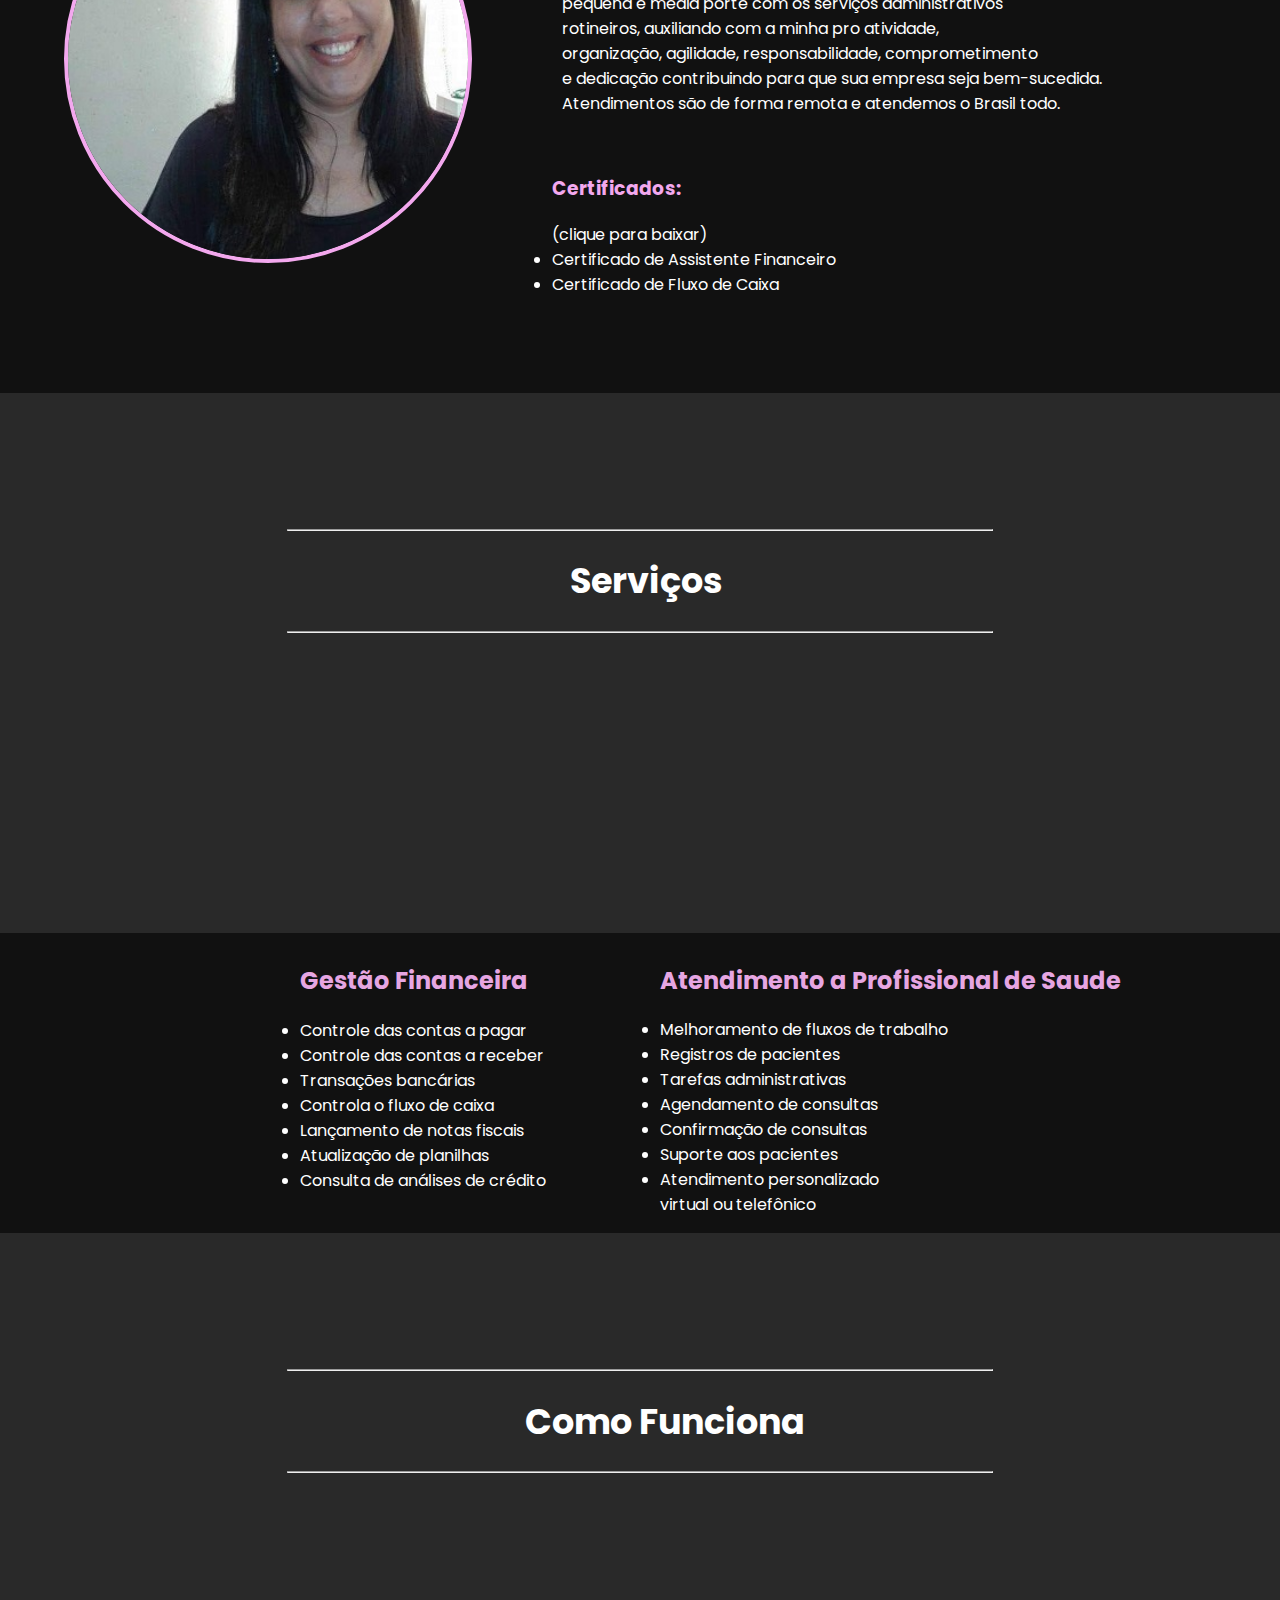
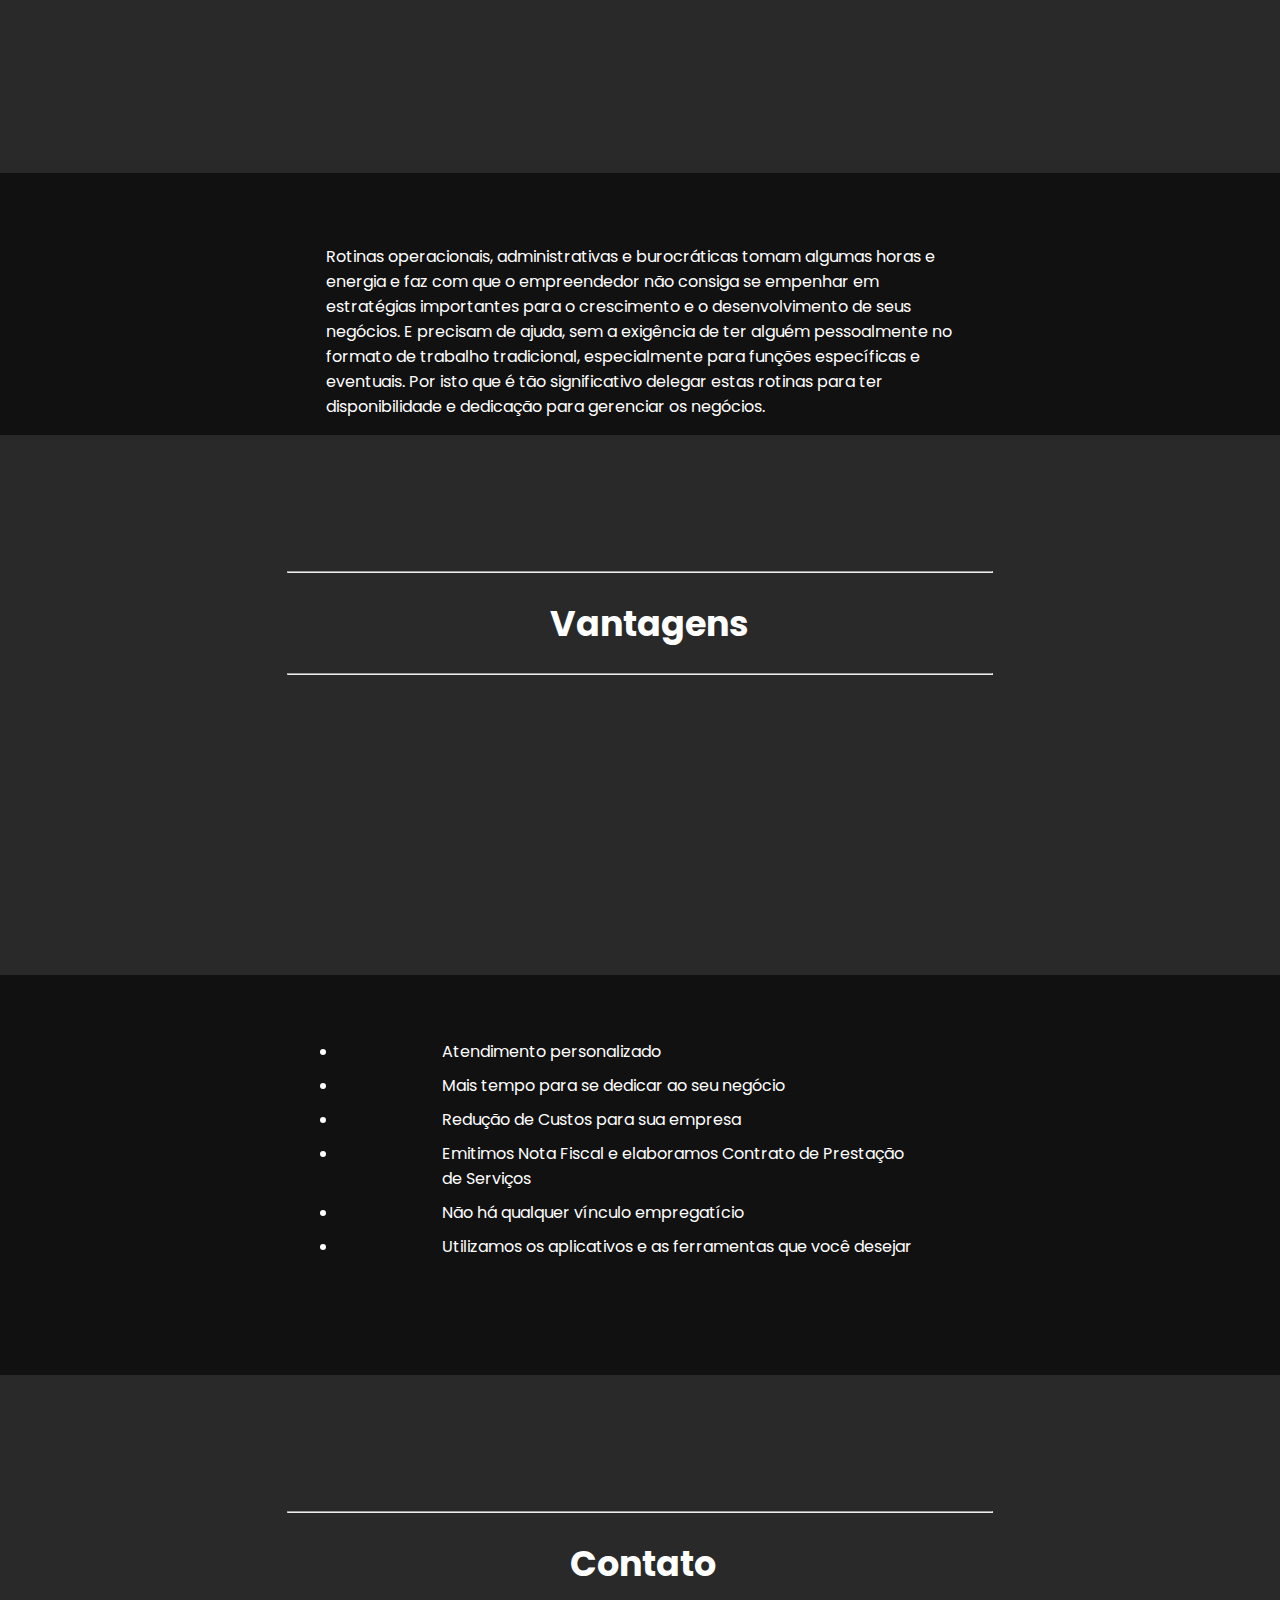
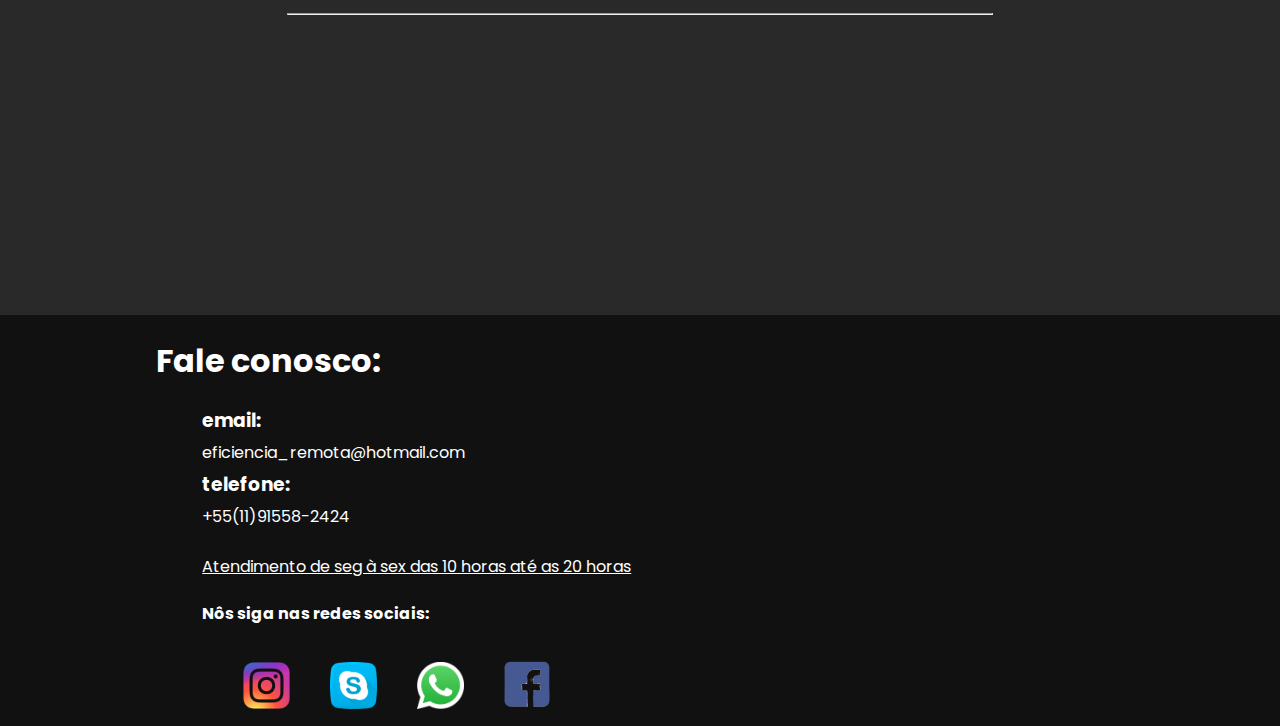
==== commit 0c6ec094: "certificados em forma de lista." ====
--- a/redesing_ef/eficiencia_remota/index.html
+++ b/redesing_ef/eficiencia_remota/index.html
@@ -92,8 +92,9 @@
                     </p>
 					<div class="certificados">
 						<h3>Certificados:</h3>
-						<a href="certificados/assistente.pdf" download="assistente.pdf" target="_blank">Certificado de Assistente Financeiro</a> <br>
-						<a href="certificados/fluxo_de_caixa.pdf" download="fluxo_de_caixa.pdf" target="_blank">Certificado de Fluxo de Caixa</a>
+						<span>(clique para baixar)</span> <br>
+						<li><a href="certificados/assistente.pdf" download="assistente.pdf" target="_blank">Certificado de Assistente Financeiro</a></li>
+						<li><a href="certificados/fluxo_de_caixa.pdf" download="fluxo_de_caixa.pdf" target="_blank">Certificado de Fluxo de Caixa</a></li>
 					</div>
                 </div>
 
--- a/redesing_ef/eficiencia_remota/css/style.css
+++ b/redesing_ef/eficiencia_remota/css/style.css
@@ -9,84 +9,6 @@
     perspective: 2px;
 }
 
-.no-parallax {
-    background: #111111;
-    color: #f9f9f9;
-    width: 100%;
-    transform-style: preserve-3d;
-    position: relative;
-    max-height: 100%;
-    display: grid;
-    place-items: center;
-}
-
-.parallax {
-
-    /* The image used */
-    background-image: url("https://images.homify.com/c_fill,f_auto,h_500,q_auto,w_1280/v1437566097/p/photo/image/761530/IMG_5592.jpg");
-
-    /* Full height */
-    height: 60%;
-
-    /* Create the parallax scrolling effect */
-    background-attachment: fixed;
-    background-position: center;
-    background-repeat: no-repeat;
-    background-size: cover;
-}
-
-.bg{
-    background-image: url("https://investidorsardinha.r7.com/wp-content/uploads/2021/11/servicos-financeiros-o-que-sao-e-tipos-de-produtos-utilizados-6.jpg");
-}
-
-.bg2{
-    background-image: url("https://tangerino.com.br/blog/wp-content/uploads/2021/01/aumento-da-produtividade-1.jpg");
-}
-
-.bg3{
-    background-image: url("https://s2.glbimg.com/kS6blsmyx7xRBf3_QSBT3-wsvtg=/smart/e.glbimg.com/og/ed/f/original/2020/11/18/notebooks-para-trabalhar-e-estudar.jpg");
-}
-
-.bg4{
-    background-image: url("https://www.lopes.com.br/blog/wp-content/uploads/2020/02/shutterstock_709983058-1000x600.jpg");
-}
-
-.filtro {
-    width: 100%;
-    height: 100%;
-    background-color: #333333b4;
-}
-
-.text,
-.text2,
-.text3 {
-    padding-top: 10%;
-}
-
-.text h1,
-.text2 h1,
-.text3 h1 {
-    color: white;
-    font-size: 35px;
-}
-
-.text h1 {
-    padding-left: 41%;
-}
-
-.text2 h1 {
-    padding-left: 44.5%;
-}
-
-.text3 h1 {
-    padding-left: 43%;
-}
-
-.text hr,
-.text2 hr,
-.text3 hr {
-    width: 55%;
-}
 
 .navbar {
     background: rgb(230, 166, 226);
@@ -143,6 +65,86 @@
     color: #EFB0A1;
 }
 
+
+.no-parallax {
+    background: #111111;
+    color: #f9f9f9;
+    width: 100%;
+    transform-style: preserve-3d;
+    position: relative;
+    max-height: 100%;
+    display: grid;
+    place-items: center;
+}
+
+.parallax {
+
+    /* The image used */
+    background-image: url("https://images.homify.com/c_fill,f_auto,h_500,q_auto,w_1280/v1437566097/p/photo/image/761530/IMG_5592.jpg");
+
+    /* Full height */
+    height: 60%;
+
+    /* Create the parallax scrolling effect */
+    background-attachment: fixed;
+    background-position: center;
+    background-repeat: no-repeat;
+    background-size: cover;
+}
+
+.bg {
+    background-image: url("https://investidorsardinha.r7.com/wp-content/uploads/2021/11/servicos-financeiros-o-que-sao-e-tipos-de-produtos-utilizados-6.jpg");
+}
+
+.bg2 {
+    background-image: url("https://tangerino.com.br/blog/wp-content/uploads/2021/01/aumento-da-produtividade-1.jpg");
+}
+
+.bg3 {
+    background-image: url("https://s2.glbimg.com/kS6blsmyx7xRBf3_QSBT3-wsvtg=/smart/e.glbimg.com/og/ed/f/original/2020/11/18/notebooks-para-trabalhar-e-estudar.jpg");
+}
+
+.bg4 {
+    background-image: url("https://www.lopes.com.br/blog/wp-content/uploads/2020/02/shutterstock_709983058-1000x600.jpg");
+}
+
+.filtro {
+    width: 100%;
+    height: 100%;
+    background-color: #333333b4;
+}
+
+.text,
+.text2,
+.text3 {
+    padding-top: 10%;
+}
+
+.text h1,
+.text2 h1,
+.text3 h1 {
+    color: white;
+    font-size: 35px;
+}
+
+.text h1 {
+    padding-left: 41%;
+}
+
+.text2 h1 {
+    padding-left: 44.5%;
+}
+
+.text3 h1 {
+    padding-left: 43%;
+}
+
+.text hr,
+.text2 hr,
+.text3 hr {
+    width: 55%;
+}
+
 .info_inicial {
     width: 100%;
     height: 510px;
@@ -257,6 +259,7 @@
 
 .info_equipe .container_equipe {
     height: 450px;
+    width: 100%;
     display: flex;
 }
 
@@ -268,6 +271,20 @@
     max-width: 100%;
     height: 76.5%;
     padding-top: 3%;
+}
+
+.certificados {
+    margin-top: 300px;
+    margin-left: -550px;
+}
+
+.certificados h3 {
+    color: rgb(243, 168, 238);
+}
+
+.certificados a {
+    color: white;
+    text-decoration: none;
 }
 
 
@@ -577,13 +594,13 @@
         padding-left: 16px;
     }
 
-    .conteudo_quem_somos{
+    .conteudo_quem_somos {
         padding-top: 13%;
     }
 
     .info_equipe {
         width: 100%;
-        height: 700px;
+        height: 800px;
         background-image: none;
     }
 
@@ -614,6 +631,11 @@
         padding-right: 10%;
         padding-top: -4%;
         margin-bottom: 20px;
+    }
+
+    .certificados {
+        margin-left: 10px;
+        margin-top: 0px;
     }
 
     .texto_pararelo {
@@ -772,6 +794,19 @@
 
     .box_perguntas {
         font-size: 20px;
+        padding-left: 5%;
+        padding-bottom: 15px;
+        margin-top: 30px;
+    }
+
+    .perguntas{
+        max-height: 100%;
+    }
+
+    .fac h1 {
+        padding-top: 30px;
+        padding-left: 20px;
+        color: rgb(253, 171, 47);
     }
 
     .no-parallax {
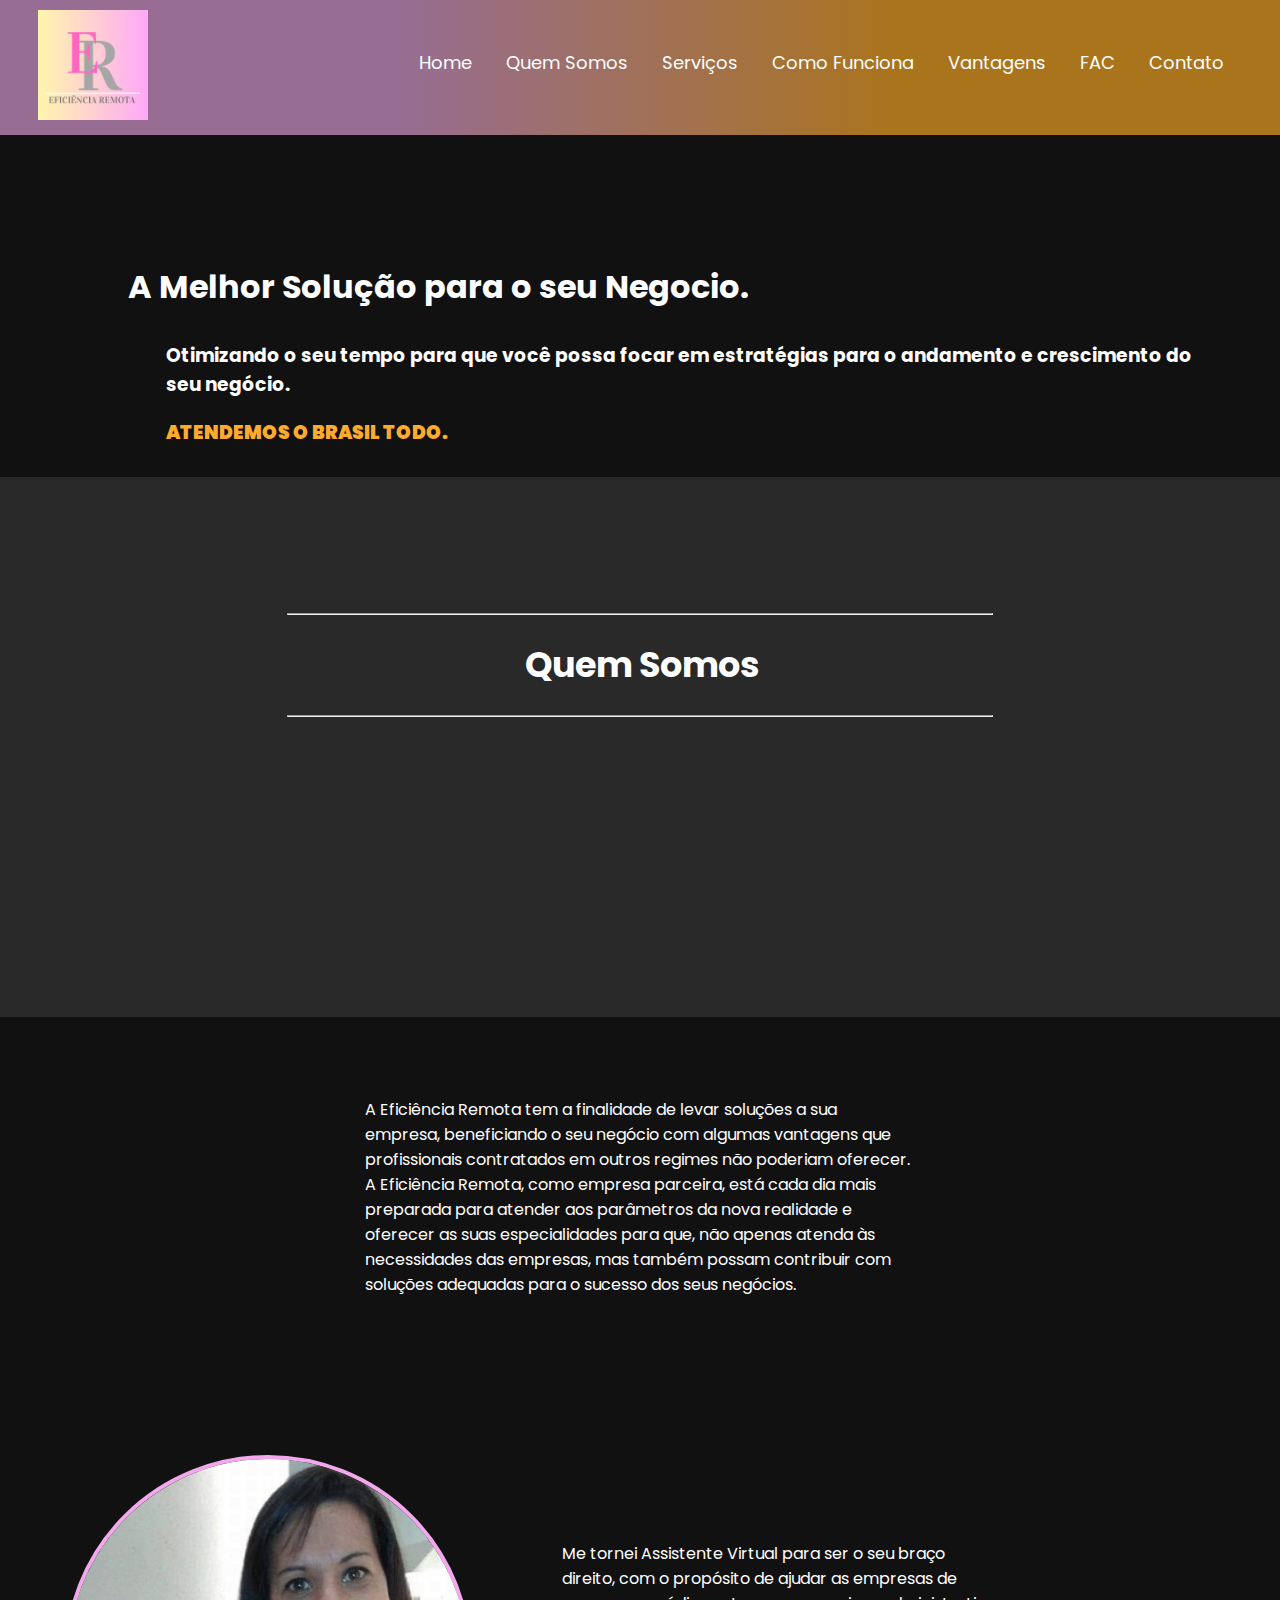
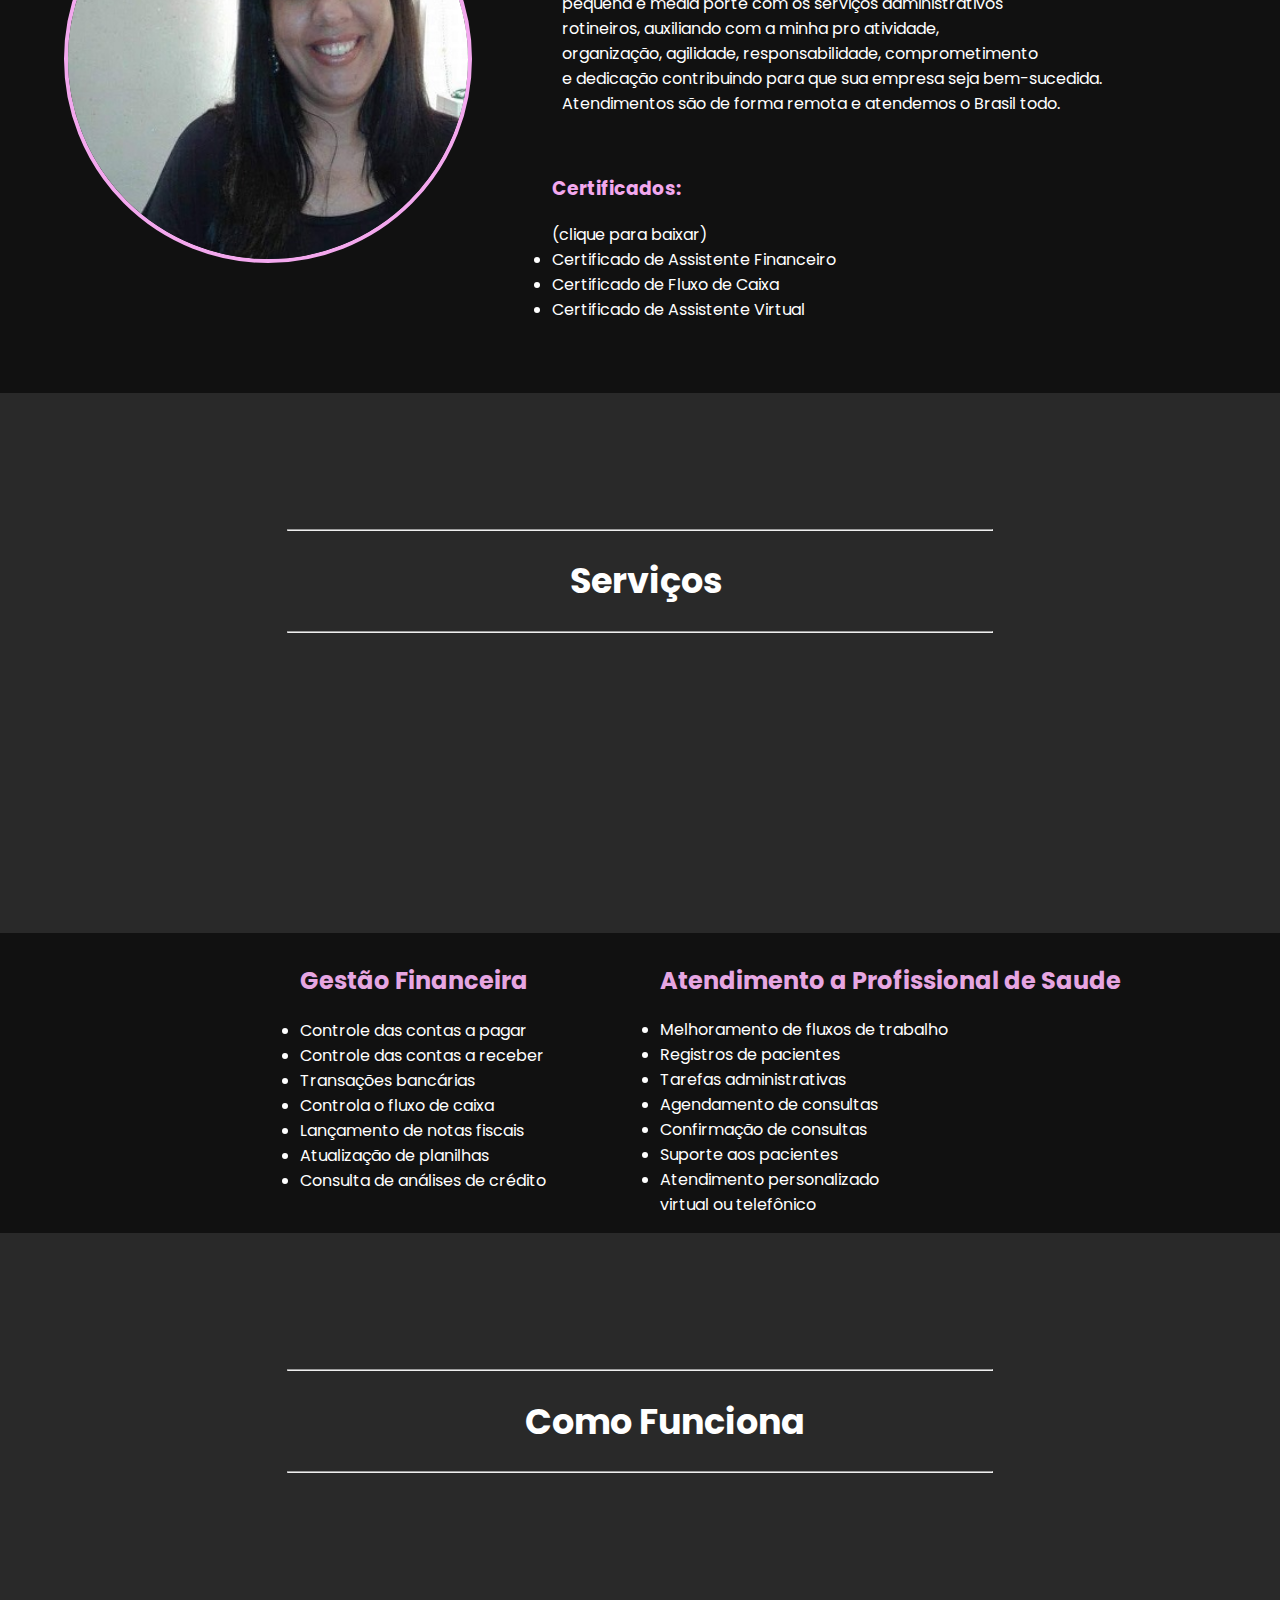
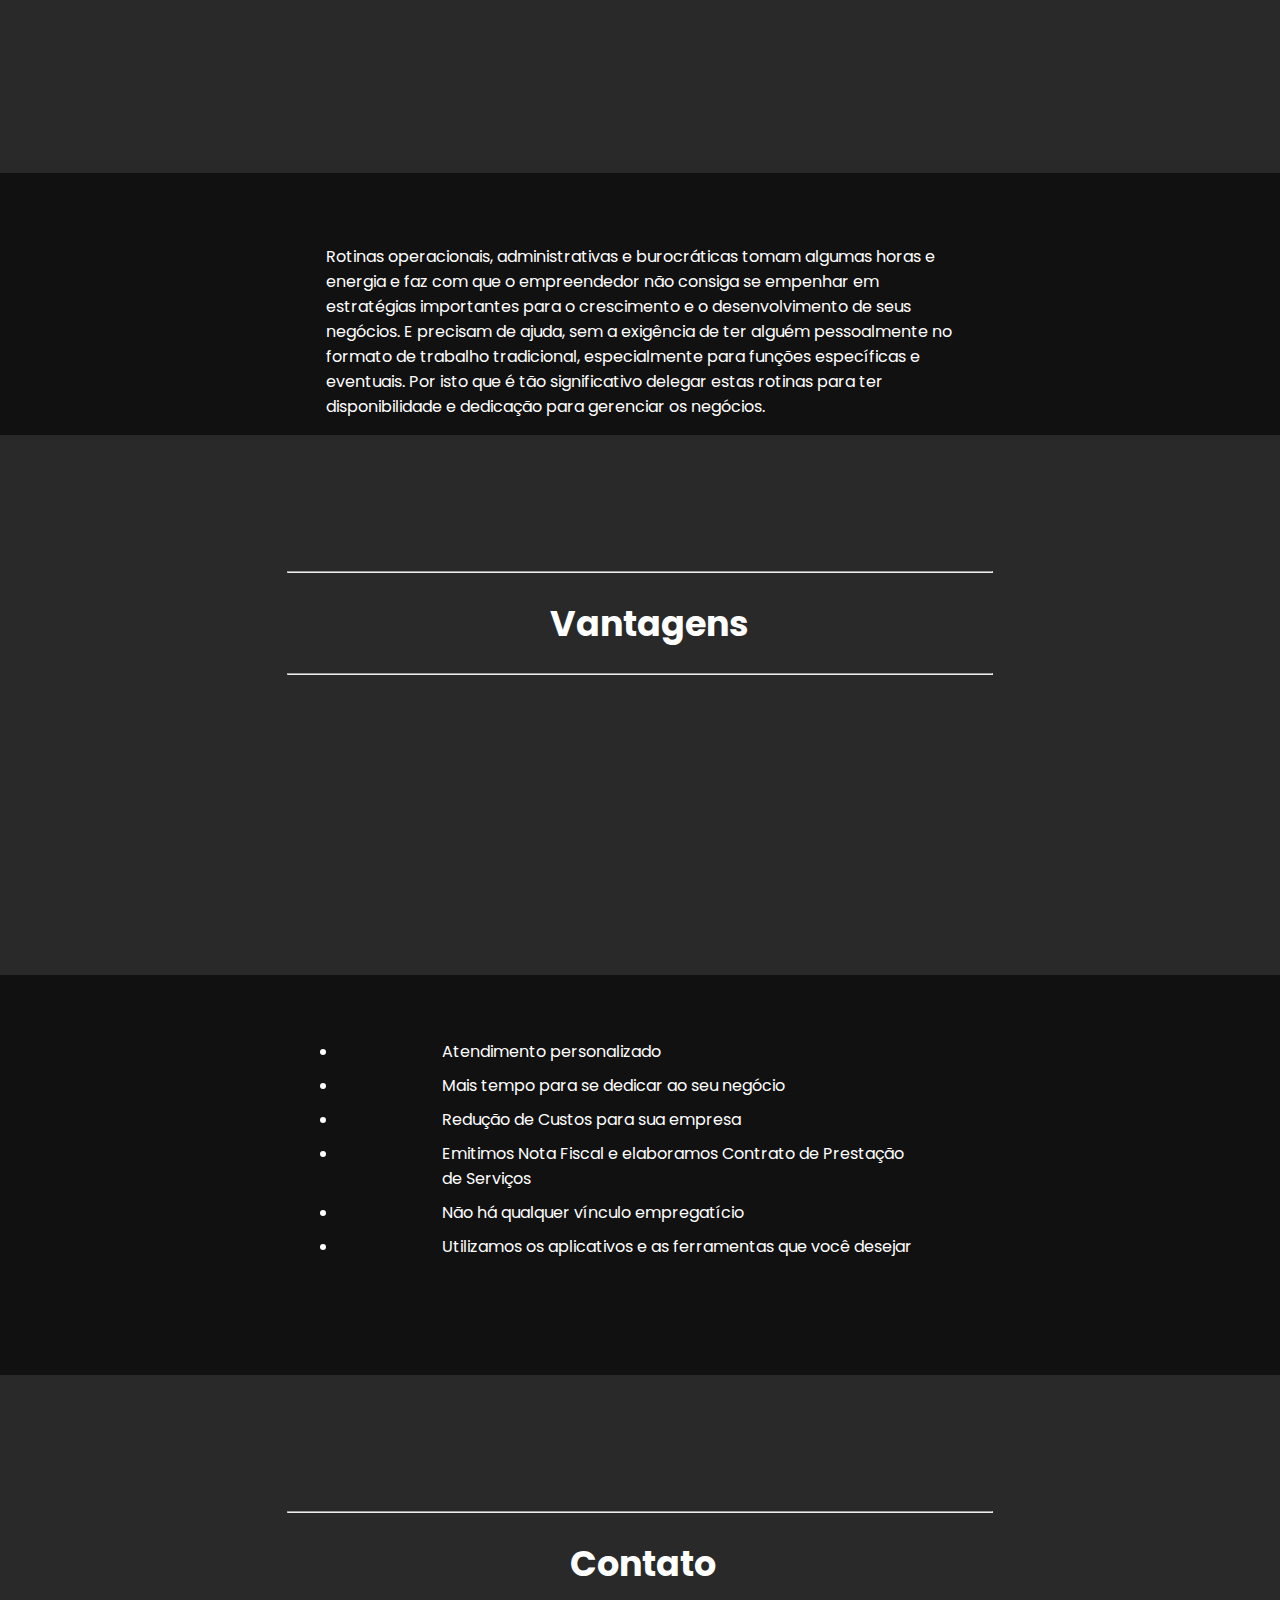
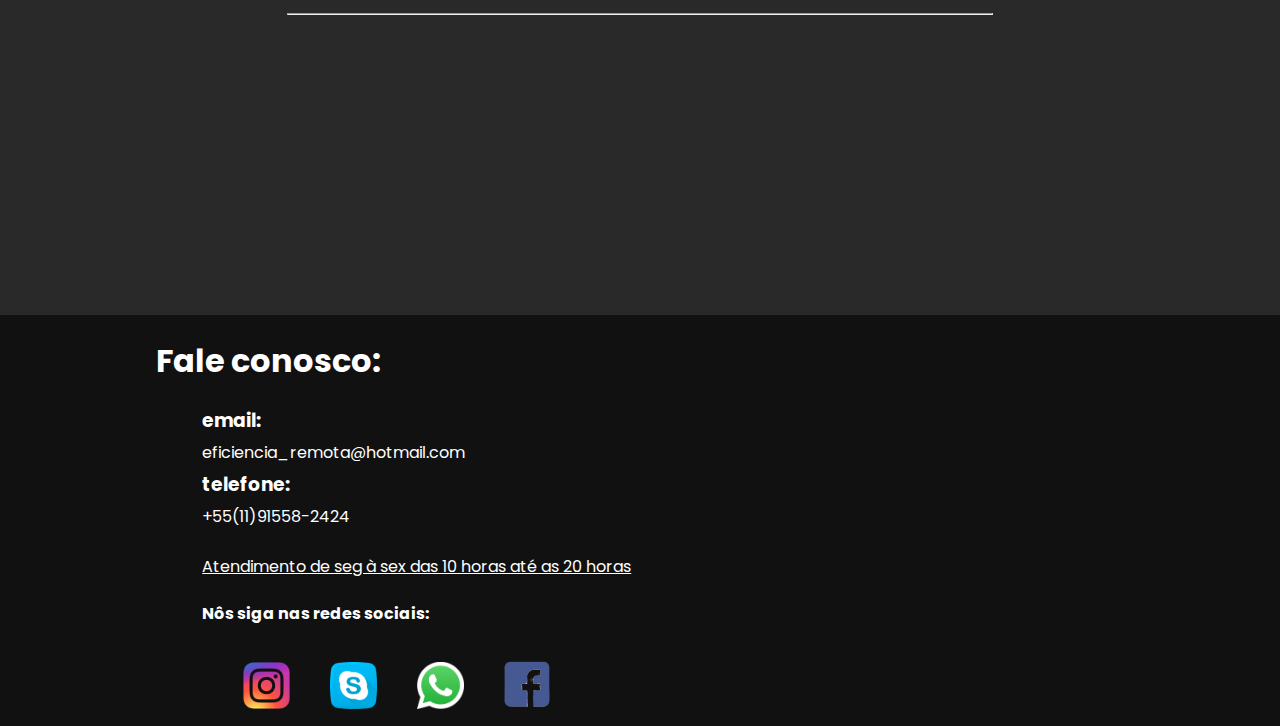
==== commit a4c26b84: "mais um certificado adicionado." ====
--- a/redesing_ef/eficiencia_remota/index.html
+++ b/redesing_ef/eficiencia_remota/index.html
@@ -95,6 +95,7 @@
 						<span>(clique para baixar)</span> <br>
 						<li><a href="certificados/assistente.pdf" download="assistente.pdf" target="_blank">Certificado de Assistente Financeiro</a></li>
 						<li><a href="certificados/fluxo_de_caixa.pdf" download="fluxo_de_caixa.pdf" target="_blank">Certificado de Fluxo de Caixa</a></li>
+						<li><a href="certificados/certificadoIOAQDJ.pdf" download="certificadoIOAQDJ.pdf" target="_blank">Certificado de Assistente Virtual</a></li>
 					</div>
                 </div>
 
--- a/redesing_ef/eficiencia_remota/css/style.css
+++ b/redesing_ef/eficiencia_remota/css/style.css
@@ -78,14 +78,8 @@
 }
 
 .parallax {
-
-    /* The image used */
     background-image: url("https://images.homify.com/c_fill,f_auto,h_500,q_auto,w_1280/v1437566097/p/photo/image/761530/IMG_5592.jpg");
-
-    /* Full height */
     height: 60%;
-
-    /* Create the parallax scrolling effect */
     background-attachment: fixed;
     background-position: center;
     background-repeat: no-repeat;
@@ -282,9 +276,18 @@
     color: rgb(243, 168, 238);
 }
 
+.certificados span {
+    margin-top: -20px;
+}
+
 .certificados a {
     color: white;
     text-decoration: none;
+}
+
+.certificados a:hover {
+    transition: 0.3s;
+    color: rgb(253, 171, 47);
 }
 
 
@@ -799,7 +802,7 @@
         margin-top: 30px;
     }
 
-    .perguntas{
+    .perguntas {
         max-height: 100%;
     }
 
